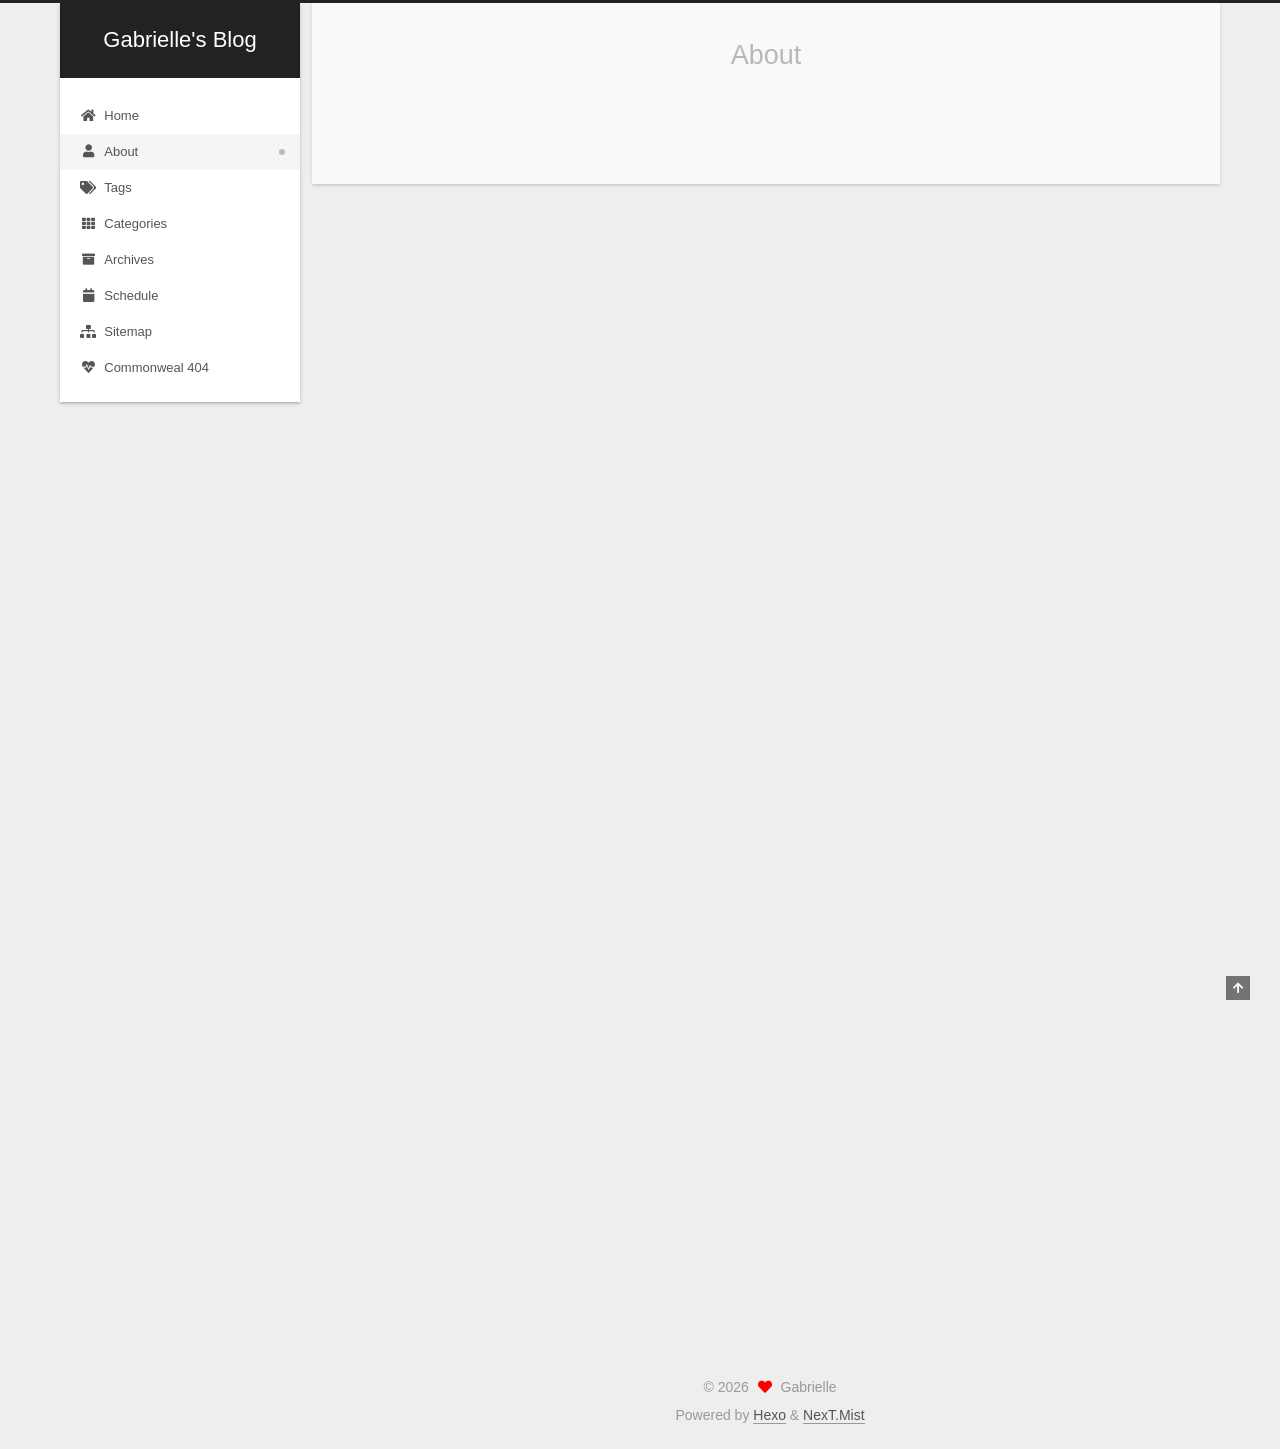
==== about/index.html @ 2631bd2b "Site updated: 2026-04-01 18:50:53" ====
<!DOCTYPE html>
<html lang="zh-Hans">
<head>
  <meta charset="UTF-8">
<meta name="viewport" content="width=device-width, initial-scale=1, maximum-scale=2">
<meta name="theme-color" content="#222">
<meta name="generator" content="Hexo 8.1.1">
  <link rel="apple-touch-icon" sizes="180x180" href="/images/apple-touch-icon-next.png">
  <link rel="icon" type="image/png" sizes="32x32" href="/images/favicon-32x32-next.png">
  <link rel="icon" type="image/png" sizes="16x16" href="/images/favicon-16x16-next.png">
  <link rel="mask-icon" href="/images/logo.svg" color="#222">

<link rel="stylesheet" href="/css/main.css">


<link rel="stylesheet" href="/lib/font-awesome/css/all.min.css">

<script id="hexo-configurations">
    var NexT = window.NexT || {};
    var CONFIG = {"hostname":"example.com","root":"/","scheme":"Mist","version":"7.8.0","exturl":false,"sidebar":{"position":"left","display":"post","padding":18,"offset":12,"onmobile":false},"copycode":{"enable":false,"show_result":false,"style":null},"back2top":{"enable":true,"sidebar":false,"scrollpercent":false},"bookmark":{"enable":false,"color":"#222","save":"auto"},"fancybox":false,"mediumzoom":false,"lazyload":false,"pangu":false,"comments":{"style":"tabs","active":null,"storage":true,"lazyload":false,"nav":null},"algolia":{"hits":{"per_page":10},"labels":{"input_placeholder":"Search for Posts","hits_empty":"We didn't find any results for the search: ${query}","hits_stats":"${hits} results found in ${time} ms"}},"localsearch":{"enable":false,"trigger":"auto","top_n_per_article":1,"unescape":false,"preload":false},"motion":{"enable":true,"async":false,"transition":{"post_block":"fadeIn","post_header":"slideDownIn","post_body":"slideDownIn","coll_header":"slideLeftIn","sidebar":"slideUpIn"}}};
  </script>

  <meta name="description" content="日月光华 旦复旦兮">
<meta property="og:type" content="website">
<meta property="og:title" content="About">
<meta property="og:url" content="http://example.com/about/index.html">
<meta property="og:site_name" content="Gabrielle&#39;s Blog">
<meta property="og:description" content="日月光华 旦复旦兮">
<meta property="og:locale">
<meta property="article:published_time" content="2024-04-10T15:41:56.000Z">
<meta property="article:modified_time" content="2026-03-31T15:37:38.818Z">
<meta property="article:author" content="Gabrielle">
<meta name="twitter:card" content="summary">

<link rel="canonical" href="http://example.com/about/">


<script id="page-configurations">
  // https://hexo.io/docs/variables.html
  CONFIG.page = {
    sidebar: "",
    isHome : false,
    isPost : false,
    lang   : 'zh-Hans'
  };
</script>

  <title>About | Gabrielle's Blog
</title>
  






  <noscript>
  <style>
  .use-motion .brand,
  .use-motion .menu-item,
  .sidebar-inner,
  .use-motion .post-block,
  .use-motion .pagination,
  .use-motion .comments,
  .use-motion .post-header,
  .use-motion .post-body,
  .use-motion .collection-header { opacity: initial; }

  .use-motion .site-title,
  .use-motion .site-subtitle {
    opacity: initial;
    top: initial;
  }

  .use-motion .logo-line-before i { left: initial; }
  .use-motion .logo-line-after i { right: initial; }
  </style>
</noscript>

</head>

<body itemscope itemtype="http://schema.org/WebPage">
  <div class="container use-motion">
    <div class="headband"></div>

    <header class="header" itemscope itemtype="http://schema.org/WPHeader">
      <div class="header-inner"><div class="site-brand-container">
  <div class="site-nav-toggle">
    <div class="toggle" aria-label="Toggle navigation bar">
      <span class="toggle-line toggle-line-first"></span>
      <span class="toggle-line toggle-line-middle"></span>
      <span class="toggle-line toggle-line-last"></span>
    </div>
  </div>

  <div class="site-meta">

    <a href="/" class="brand" rel="start">
      <span class="logo-line-before"><i></i></span>
      <h1 class="site-title">Gabrielle's Blog</h1>
      <span class="logo-line-after"><i></i></span>
    </a>
  </div>

  <div class="site-nav-right">
    <div class="toggle popup-trigger">
    </div>
  </div>
</div>




<nav class="site-nav">
  <ul id="menu" class="main-menu menu">
        <li class="menu-item menu-item-home">

    <a href="/" rel="section"><i class="fa fa-home fa-fw"></i>Home</a>

  </li>
        <li class="menu-item menu-item-about">

    <a href="/about/" rel="section"><i class="fa fa-user fa-fw"></i>About</a>

  </li>
        <li class="menu-item menu-item-tags">

    <a href="/tags/" rel="section"><i class="fa fa-tags fa-fw"></i>Tags</a>

  </li>
        <li class="menu-item menu-item-categories">

    <a href="/categories/" rel="section"><i class="fa fa-th fa-fw"></i>Categories</a>

  </li>
        <li class="menu-item menu-item-archives">

    <a href="/archives/" rel="section"><i class="fa fa-archive fa-fw"></i>Archives</a>

  </li>
        <li class="menu-item menu-item-schedule">

    <a href="/schedule/" rel="section"><i class="fa fa-calendar fa-fw"></i>Schedule</a>

  </li>
        <li class="menu-item menu-item-sitemap">

    <a href="/sitemap.xml" rel="section"><i class="fa fa-sitemap fa-fw"></i>Sitemap</a>

  </li>
        <li class="menu-item menu-item-commonweal">

    <a href="/404/" rel="section"><i class="fa fa-heartbeat fa-fw"></i>Commonweal 404</a>

  </li>
  </ul>
</nav>




</div>
    </header>

    
  <div class="back-to-top">
    <i class="fa fa-arrow-up"></i>
    <span>0%</span>
  </div>


    <main class="main">
      <div class="main-inner">
        <div class="content-wrap">
          
  
  

          <div class="content page posts-expand">
            

    
    
    
    <div class="post-block" lang="zh-Hans">
      <header class="post-header">

<h1 class="post-title" itemprop="name headline">About
</h1>

<div class="post-meta">
  

</div>

</header>

      
      
      
      <div class="post-body">
          
      </div>
      
      
      
    </div>
    

    
    
    


          </div>
          

<script>
  window.addEventListener('tabs:register', () => {
    let { activeClass } = CONFIG.comments;
    if (CONFIG.comments.storage) {
      activeClass = localStorage.getItem('comments_active') || activeClass;
    }
    if (activeClass) {
      let activeTab = document.querySelector(`a[href="#comment-${activeClass}"]`);
      if (activeTab) {
        activeTab.click();
      }
    }
  });
  if (CONFIG.comments.storage) {
    window.addEventListener('tabs:click', event => {
      if (!event.target.matches('.tabs-comment .tab-content .tab-pane')) return;
      let commentClass = event.target.classList[1];
      localStorage.setItem('comments_active', commentClass);
    });
  }
</script>

        </div>
          
  
  <div class="toggle sidebar-toggle">
    <span class="toggle-line toggle-line-first"></span>
    <span class="toggle-line toggle-line-middle"></span>
    <span class="toggle-line toggle-line-last"></span>
  </div>

  <aside class="sidebar">
    <div class="sidebar-inner">

      <ul class="sidebar-nav motion-element">
        <li class="sidebar-nav-toc">
          Table of Contents
        </li>
        <li class="sidebar-nav-overview">
          Overview
        </li>
      </ul>

      <!--noindex-->
      <div class="post-toc-wrap sidebar-panel">
      </div>
      <!--/noindex-->

      <div class="site-overview-wrap sidebar-panel">
        <div class="site-author motion-element" itemprop="author" itemscope itemtype="http://schema.org/Person">
  <p class="site-author-name" itemprop="name">Gabrielle</p>
  <div class="site-description" itemprop="description">日月光华 旦复旦兮</div>
</div>
<div class="site-state-wrap motion-element">
  <nav class="site-state">
      <div class="site-state-item site-state-posts">
          <a href="/archives/">
        
          <span class="site-state-item-count">1</span>
          <span class="site-state-item-name">posts</span>
        </a>
      </div>
  </nav>
</div>
  <div class="links-of-author motion-element">
      <span class="links-of-author-item">
        <a href="https://github.com/BaHoon" title="GitHub → https:&#x2F;&#x2F;github.com&#x2F;BaHoon" rel="noopener" target="_blank"><i class="fab fa-github fa-fw"></i>GitHub</a>
      </span>
      <span class="links-of-author-item">
        <a href="mailto:bahoon0616@gmail.com" title="E-Mail → mailto:bahoon0616@gmail.com" rel="noopener" target="_blank"><i class="fa fa-envelope fa-fw"></i>E-Mail</a>
      </span>
  </div>



      </div>

    </div>
  </aside>
  <div id="sidebar-dimmer"></div>


      </div>
    </main>

    <footer class="footer">
      <div class="footer-inner">
        

        

<div class="copyright">
  
  &copy; 
  <span itemprop="copyrightYear">2026</span>
  <span class="with-love">
    <i class="fa fa-heart"></i>
  </span>
  <span class="author" itemprop="copyrightHolder">Gabrielle</span>
</div>
  <div class="powered-by">Powered by <a href="https://hexo.io/" class="theme-link" rel="noopener" target="_blank">Hexo</a> & <a href="https://mist.theme-next.org/" class="theme-link" rel="noopener" target="_blank">NexT.Mist</a>
  </div>

        








      </div>
    </footer>
  </div>

  
  <script src="/lib/anime.min.js"></script>
  <script src="/lib/velocity/velocity.min.js"></script>
  <script src="/lib/velocity/velocity.ui.min.js"></script>

<script src="/js/utils.js"></script>

<script src="/js/motion.js"></script>


<script src="/js/schemes/muse.js"></script>


<script src="/js/next-boot.js"></script>




  















  

  

</body>
</html>
---- css/main.css ----
:root {
  --body-bg-color: #eee;
  --content-bg-color: #fff;
  --card-bg-color: #f5f5f5;
  --text-color: #555;
  --blockquote-color: #666;
  --link-color: #555;
  --link-hover-color: #222;
  --brand-color: #fff;
  --brand-hover-color: #fff;
  --table-row-odd-bg-color: #f9f9f9;
  --table-row-hover-bg-color: #f5f5f5;
  --menu-item-bg-color: #f5f5f5;
  --btn-default-bg: #fff;
  --btn-default-color: #555;
  --btn-default-border-color: #555;
  --btn-default-hover-bg: #222;
  --btn-default-hover-color: #fff;
  --btn-default-hover-border-color: #222;
}
html {
  line-height: 1.15; /* 1 */
  -webkit-text-size-adjust: 100%; /* 2 */
}
body {
  margin: 0;
}
main {
  display: block;
}
h1 {
  font-size: 2em;
  margin: 0.67em 0;
}
hr {
  box-sizing: content-box; /* 1 */
  height: 0; /* 1 */
  overflow: visible; /* 2 */
}
pre {
  font-family: monospace, monospace; /* 1 */
  font-size: 1em; /* 2 */
}
a {
  background: transparent;
}
abbr[title] {
  border-bottom: none; /* 1 */
  text-decoration: underline; /* 2 */
  text-decoration: underline dotted; /* 2 */
}
b,
strong {
  font-weight: bolder;
}
code,
kbd,
samp {
  font-family: monospace, monospace; /* 1 */
  font-size: 1em; /* 2 */
}
small {
  font-size: 80%;
}
sub,
sup {
  font-size: 75%;
  line-height: 0;
  position: relative;
  vertical-align: baseline;
}
sub {
  bottom: -0.25em;
}
sup {
  top: -0.5em;
}
img {
  border-style: none;
}
button,
input,
optgroup,
select,
textarea {
  font-family: inherit; /* 1 */
  font-size: 100%; /* 1 */
  line-height: 1.15; /* 1 */
  margin: 0; /* 2 */
}
button,
input {
/* 1 */
  overflow: visible;
}
button,
select {
/* 1 */
  text-transform: none;
}
button,
[type='button'],
[type='reset'],
[type='submit'] {
  -webkit-appearance: button;
}
button::-moz-focus-inner,
[type='button']::-moz-focus-inner,
[type='reset']::-moz-focus-inner,
[type='submit']::-moz-focus-inner {
  border-style: none;
  padding: 0;
}
button:-moz-focusring,
[type='button']:-moz-focusring,
[type='reset']:-moz-focusring,
[type='submit']:-moz-focusring {
  outline: 1px dotted ButtonText;
}
fieldset {
  padding: 0.35em 0.75em 0.625em;
}
legend {
  box-sizing: border-box; /* 1 */
  color: inherit; /* 2 */
  display: table; /* 1 */
  max-width: 100%; /* 1 */
  padding: 0; /* 3 */
  white-space: normal; /* 1 */
}
progress {
  vertical-align: baseline;
}
textarea {
  overflow: auto;
}
[type='checkbox'],
[type='radio'] {
  box-sizing: border-box; /* 1 */
  padding: 0; /* 2 */
}
[type='number']::-webkit-inner-spin-button,
[type='number']::-webkit-outer-spin-button {
  height: auto;
}
[type='search'] {
  outline-offset: -2px; /* 2 */
  -webkit-appearance: textfield; /* 1 */
}
[type='search']::-webkit-search-decoration {
  -webkit-appearance: none;
}
::-webkit-file-upload-button {
  font: inherit; /* 2 */
  -webkit-appearance: button; /* 1 */
}
details {
  display: block;
}
summary {
  display: list-item;
}
template {
  display: none;
}
[hidden] {
  display: none;
}
::selection {
  background: #262a30;
  color: #eee;
}
html,
body {
  height: 100%;
}
body {
  background: var(--body-bg-color);
  color: var(--text-color);
  font-family: 'Lato', "PingFang SC", "Microsoft YaHei", sans-serif;
  font-size: 1em;
  line-height: 2;
}
@media (max-width: 991px) {
  body {
    padding-left: 0 !important;
    padding-right: 0 !important;
  }
}
h1,
h2,
h3,
h4,
h5,
h6 {
  font-family: 'Lato', "PingFang SC", "Microsoft YaHei", sans-serif;
  font-weight: bold;
  line-height: 1.5;
  margin: 20px 0 15px;
}
h1 {
  font-size: 1.5em;
}
h2 {
  font-size: 1.375em;
}
h3 {
  font-size: 1.25em;
}
h4 {
  font-size: 1.125em;
}
h5 {
  font-size: 1em;
}
h6 {
  font-size: 0.875em;
}
p {
  margin: 0 0 20px 0;
}
a,
span.exturl {
  border-bottom: 1px solid #999;
  color: var(--link-color);
  outline: 0;
  text-decoration: none;
  overflow-wrap: break-word;
  word-wrap: break-word;
  cursor: pointer;
}
a:hover,
span.exturl:hover {
  border-bottom-color: var(--link-hover-color);
  color: var(--link-hover-color);
}
iframe,
img,
video {
  display: block;
  margin-left: auto;
  margin-right: auto;
  max-width: 100%;
}
hr {
  background-image: repeating-linear-gradient(-45deg, #ddd, #ddd 4px, transparent 4px, transparent 8px);
  border: 0;
  height: 3px;
  margin: 40px 0;
}
blockquote {
  border-left: 4px solid #ddd;
  color: var(--blockquote-color);
  margin: 0;
  padding: 0 15px;
}
blockquote cite::before {
  content: '-';
  padding: 0 5px;
}
dt {
  font-weight: bold;
}
dd {
  margin: 0;
  padding: 0;
}
kbd {
  background-color: #f5f5f5;
  background-image: linear-gradient(#eee, #fff, #eee);
  border: 1px solid #ccc;
  border-radius: 0.2em;
  box-shadow: 0.1em 0.1em 0.2em rgba(0,0,0,0.1);
  color: #555;
  font-family: inherit;
  padding: 0.1em 0.3em;
  white-space: nowrap;
}
.table-container {
  overflow: auto;
}
table {
  border-collapse: collapse;
  border-spacing: 0;
  font-size: 0.875em;
  margin: 0 0 20px 0;
  width: 100%;
}
tbody tr:nth-of-type(odd) {
  background: var(--table-row-odd-bg-color);
}
tbody tr:hover {
  background: var(--table-row-hover-bg-color);
}
caption,
th,
td {
  font-weight: normal;
  padding: 8px;
  vertical-align: middle;
}
th,
td {
  border: 1px solid #ddd;
  border-bottom: 3px solid #ddd;
}
th {
  font-weight: 700;
  padding-bottom: 10px;
}
td {
  border-bottom-width: 1px;
}
.btn {
  background: var(--btn-default-bg);
  border: 2px solid var(--btn-default-border-color);
  border-radius: 2px;
  color: var(--btn-default-color);
  display: inline-block;
  font-size: 0.875em;
  line-height: 2;
  padding: 0 20px;
  text-decoration: none;
  transition-property: background-color;
  transition-delay: 0s;
  transition-duration: 0.2s;
  transition-timing-function: ease-in-out;
}
.btn:hover {
  background: var(--btn-default-hover-bg);
  border-color: var(--btn-default-hover-border-color);
  color: var(--btn-default-hover-color);
}
.btn + .btn {
  margin: 0 0 8px 8px;
}
.btn .fa-fw {
  text-align: left;
  width: 1.285714285714286em;
}
.toggle {
  line-height: 0;
}
.toggle .toggle-line {
  background: #fff;
  display: inline-block;
  height: 2px;
  left: 0;
  position: relative;
  top: 0;
  transition: all 0.4s;
  vertical-align: top;
  width: 100%;
}
.toggle .toggle-line:not(:first-child) {
  margin-top: 3px;
}
.toggle.toggle-arrow .toggle-line-first {
  left: 50%;
  top: 2px;
  transform: rotate(45deg);
  width: 50%;
}
.toggle.toggle-arrow .toggle-line-middle {
  left: 2px;
  width: 90%;
}
.toggle.toggle-arrow .toggle-line-last {
  left: 50%;
  top: -2px;
  transform: rotate(-45deg);
  width: 50%;
}
.toggle.toggle-close .toggle-line-first {
  transform: rotate(-45deg);
  top: 5px;
}
.toggle.toggle-close .toggle-line-middle {
  opacity: 0;
}
.toggle.toggle-close .toggle-line-last {
  transform: rotate(45deg);
  top: -5px;
}
.highlight,
pre {
  background: #f7f7f7;
  color: #4d4d4c;
  line-height: 1.6;
  margin: 0 auto 20px;
}
pre,
code {
  font-family: consolas, Menlo, monospace, "PingFang SC", "Microsoft YaHei";
}
code {
  background: #eee;
  border-radius: 3px;
  color: #555;
  padding: 2px 4px;
  overflow-wrap: break-word;
  word-wrap: break-word;
}
.highlight *::selection {
  background: #d6d6d6;
}
.highlight pre {
  border: 0;
  margin: 0;
  padding: 10px 0;
}
.highlight table {
  border: 0;
  margin: 0;
  width: auto;
}
.highlight td {
  border: 0;
  padding: 0;
}
.highlight figcaption {
  background: #eff2f3;
  color: #4d4d4c;
  display: flex;
  font-size: 0.875em;
  justify-content: space-between;
  line-height: 1.2;
  padding: 0.5em;
}
.highlight figcaption a {
  color: #4d4d4c;
}
.highlight figcaption a:hover {
  border-bottom-color: #4d4d4c;
}
.highlight .gutter {
  -moz-user-select: none;
  -ms-user-select: none;
  -webkit-user-select: none;
  user-select: none;
}
.highlight .gutter pre {
  background: #eff2f3;
  color: #869194;
  padding-left: 10px;
  padding-right: 10px;
  text-align: right;
}
.highlight .code pre {
  background: #f7f7f7;
  padding-left: 10px;
  width: 100%;
}
.gist table {
  width: auto;
}
.gist table td {
  border: 0;
}
pre {
  overflow: auto;
  padding: 10px;
}
pre code {
  background: none;
  color: #4d4d4c;
  font-size: 0.875em;
  padding: 0;
  text-shadow: none;
}
pre .deletion {
  background: #fdd;
}
pre .addition {
  background: #dfd;
}
pre .meta {
  color: #eab700;
  -moz-user-select: none;
  -ms-user-select: none;
  -webkit-user-select: none;
  user-select: none;
}
pre .comment {
  color: #8e908c;
}
pre .variable,
pre .attribute,
pre .tag,
pre .name,
pre .regexp,
pre .ruby .constant,
pre .xml .tag .title,
pre .xml .pi,
pre .xml .doctype,
pre .html .doctype,
pre .css .id,
pre .css .class,
pre .css .pseudo {
  color: #c82829;
}
pre .number,
pre .preprocessor,
pre .built_in,
pre .builtin-name,
pre .literal,
pre .params,
pre .constant,
pre .command {
  color: #f5871f;
}
pre .ruby .class .title,
pre .css .rules .attribute,
pre .string,
pre .symbol,
pre .value,
pre .inheritance,
pre .header,
pre .ruby .symbol,
pre .xml .cdata,
pre .special,
pre .formula {
  color: #718c00;
}
pre .title,
pre .css .hexcolor {
  color: #3e999f;
}
pre .function,
pre .python .decorator,
pre .python .title,
pre .ruby .function .title,
pre .ruby .title .keyword,
pre .perl .sub,
pre .javascript .title,
pre .coffeescript .title {
  color: #4271ae;
}
pre .keyword,
pre .javascript .function {
  color: #8959a8;
}
.blockquote-center {
  border-left: none;
  margin: 40px 0;
  padding: 0;
  position: relative;
  text-align: center;
}
.blockquote-center .fa {
  display: block;
  opacity: 0.6;
  position: absolute;
  width: 100%;
}
.blockquote-center .fa-quote-left {
  border-top: 1px solid #ccc;
  text-align: left;
  top: -20px;
}
.blockquote-center .fa-quote-right {
  border-bottom: 1px solid #ccc;
  text-align: right;
  bottom: -20px;
}
.blockquote-center p,
.blockquote-center div {
  text-align: center;
}
.post-body .group-picture img {
  margin: 0 auto;
  padding: 0 3px;
}
.group-picture-row {
  margin-bottom: 6px;
  overflow: hidden;
}
.group-picture-column {
  float: left;
  margin-bottom: 10px;
}
.post-body .label {
  color: #555;
  display: inline;
  padding: 0 2px;
}
.post-body .label.default {
  background: #f0f0f0;
}
.post-body .label.primary {
  background: #efe6f7;
}
.post-body .label.info {
  background: #e5f2f8;
}
.post-body .label.success {
  background: #e7f4e9;
}
.post-body .label.warning {
  background: #fcf6e1;
}
.post-body .label.danger {
  background: #fae8eb;
}
.post-body .tabs {
  margin-bottom: 20px;
}
.post-body .tabs,
.tabs-comment {
  display: block;
  padding-top: 10px;
  position: relative;
}
.post-body .tabs ul.nav-tabs,
.tabs-comment ul.nav-tabs {
  display: flex;
  flex-wrap: wrap;
  margin: 0;
  margin-bottom: -1px;
  padding: 0;
}
@media (max-width: 413px) {
  .post-body .tabs ul.nav-tabs,
  .tabs-comment ul.nav-tabs {
    display: block;
    margin-bottom: 5px;
  }
}
.post-body .tabs ul.nav-tabs li.tab,
.tabs-comment ul.nav-tabs li.tab {
  border-bottom: 1px solid #ddd;
  border-left: 1px solid transparent;
  border-right: 1px solid transparent;
  border-top: 3px solid transparent;
  flex-grow: 1;
  list-style-type: none;
  border-radius: 0 0 0 0;
}
@media (max-width: 413px) {
  .post-body .tabs ul.nav-tabs li.tab,
  .tabs-comment ul.nav-tabs li.tab {
    border-bottom: 1px solid transparent;
    border-left: 3px solid transparent;
    border-right: 1px solid transparent;
    border-top: 1px solid transparent;
  }
}
@media (max-width: 413px) {
  .post-body .tabs ul.nav-tabs li.tab,
  .tabs-comment ul.nav-tabs li.tab {
    border-radius: 0;
  }
}
.post-body .tabs ul.nav-tabs li.tab a,
.tabs-comment ul.nav-tabs li.tab a {
  border-bottom: initial;
  display: block;
  line-height: 1.8;
  outline: 0;
  padding: 0.25em 0.75em;
  text-align: center;
  transition-delay: 0s;
  transition-duration: 0.2s;
  transition-timing-function: ease-out;
}
.post-body .tabs ul.nav-tabs li.tab a i,
.tabs-comment ul.nav-tabs li.tab a i {
  width: 1.285714285714286em;
}
.post-body .tabs ul.nav-tabs li.tab.active,
.tabs-comment ul.nav-tabs li.tab.active {
  border-bottom: 1px solid transparent;
  border-left: 1px solid #ddd;
  border-right: 1px solid #ddd;
  border-top: 3px solid #fc6423;
}
@media (max-width: 413px) {
  .post-body .tabs ul.nav-tabs li.tab.active,
  .tabs-comment ul.nav-tabs li.tab.active {
    border-bottom: 1px solid #ddd;
    border-left: 3px solid #fc6423;
    border-right: 1px solid #ddd;
    border-top: 1px solid #ddd;
  }
}
.post-body .tabs ul.nav-tabs li.tab.active a,
.tabs-comment ul.nav-tabs li.tab.active a {
  color: var(--link-color);
  cursor: default;
}
.post-body .tabs .tab-content .tab-pane,
.tabs-comment .tab-content .tab-pane {
  border: 1px solid #ddd;
  border-top: 0;
  padding: 20px 20px 0 20px;
  border-radius: 0;
}
.post-body .tabs .tab-content .tab-pane:not(.active),
.tabs-comment .tab-content .tab-pane:not(.active) {
  display: none;
}
.post-body .tabs .tab-content .tab-pane.active,
.tabs-comment .tab-content .tab-pane.active {
  display: block;
}
.post-body .tabs .tab-content .tab-pane.active:nth-of-type(1),
.tabs-comment .tab-content .tab-pane.active:nth-of-type(1) {
  border-radius: 0 0 0 0;
}
@media (max-width: 413px) {
  .post-body .tabs .tab-content .tab-pane.active:nth-of-type(1),
  .tabs-comment .tab-content .tab-pane.active:nth-of-type(1) {
    border-radius: 0;
  }
}
.post-body .note {
  border-radius: 3px;
  margin-bottom: 20px;
  padding: 1em;
  position: relative;
  border: 1px solid #eee;
  border-left-width: 5px;
}
.post-body .note h2,
.post-body .note h3,
.post-body .note h4,
.post-body .note h5,
.post-body .note h6 {
  margin-top: 0;
  border-bottom: initial;
  margin-bottom: 0;
  padding-top: 0;
}
.post-body .note p:first-child,
.post-body .note ul:first-child,
.post-body .note ol:first-child,
.post-body .note table:first-child,
.post-body .note pre:first-child,
.post-body .note blockquote:first-child,
.post-body .note img:first-child {
  margin-top: 0;
}
.post-body .note p:last-child,
.post-body .note ul:last-child,
.post-body .note ol:last-child,
.post-body .note table:last-child,
.post-body .note pre:last-child,
.post-body .note blockquote:last-child,
.post-body .note img:last-child {
  margin-bottom: 0;
}
.post-body .note.default {
  border-left-color: #777;
}
.post-body .note.default h2,
.post-body .note.default h3,
.post-body .note.default h4,
.post-body .note.default h5,
.post-body .note.default h6 {
  color: #777;
}
.post-body .note.primary {
  border-left-color: #6f42c1;
}
.post-body .note.primary h2,
.post-body .note.primary h3,
.post-body .note.primary h4,
.post-body .note.primary h5,
.post-body .note.primary h6 {
  color: #6f42c1;
}
.post-body .note.info {
  border-left-color: #428bca;
}
.post-body .note.info h2,
.post-body .note.info h3,
.post-body .note.info h4,
.post-body .note.info h5,
.post-body .note.info h6 {
  color: #428bca;
}
.post-body .note.success {
  border-left-color: #5cb85c;
}
.post-body .note.success h2,
.post-body .note.success h3,
.post-body .note.success h4,
.post-body .note.success h5,
.post-body .note.success h6 {
  color: #5cb85c;
}
.post-body .note.warning {
  border-left-color: #f0ad4e;
}
.post-body .note.warning h2,
.post-body .note.warning h3,
.post-body .note.warning h4,
.post-body .note.warning h5,
.post-body .note.warning h6 {
  color: #f0ad4e;
}
.post-body .note.danger {
  border-left-color: #d9534f;
}
.post-body .note.danger h2,
.post-body .note.danger h3,
.post-body .note.danger h4,
.post-body .note.danger h5,
.post-body .note.danger h6 {
  color: #d9534f;
}
.pagination .prev,
.pagination .next,
.pagination .page-number,
.pagination .space {
  display: inline-block;
  margin: 0 10px;
  padding: 0 11px;
  position: relative;
  top: -1px;
}
@media (max-width: 767px) {
  .pagination .prev,
  .pagination .next,
  .pagination .page-number,
  .pagination .space {
    margin: 0 5px;
  }
}
.pagination {
  border-top: 1px solid #eee;
  margin: 120px 0 0;
  text-align: center;
}
.pagination .prev,
.pagination .next,
.pagination .page-number {
  border-bottom: 0;
  border-top: 1px solid #eee;
  transition-property: border-color;
  transition-delay: 0s;
  transition-duration: 0.2s;
  transition-timing-function: ease-in-out;
}
.pagination .prev:hover,
.pagination .next:hover,
.pagination .page-number:hover {
  border-top-color: #222;
}
.pagination .space {
  margin: 0;
  padding: 0;
}
.pagination .prev {
  margin-left: 0;
}
.pagination .next {
  margin-right: 0;
}
.pagination .page-number.current {
  background: #ccc;
  border-top-color: #ccc;
  color: #fff;
}
@media (max-width: 767px) {
  .pagination {
    border-top: none;
  }
  .pagination .prev,
  .pagination .next,
  .pagination .page-number {
    border-bottom: 1px solid #eee;
    border-top: 0;
    margin-bottom: 10px;
    padding: 0 10px;
  }
  .pagination .prev:hover,
  .pagination .next:hover,
  .pagination .page-number:hover {
    border-bottom-color: #222;
  }
}
.comments {
  margin-top: 60px;
  overflow: hidden;
}
.comment-button-group {
  display: flex;
  flex-wrap: wrap-reverse;
  justify-content: center;
  margin: 1em 0;
}
.comment-button-group .comment-button {
  margin: 0.1em 0.2em;
}
.comment-button-group .comment-button.active {
  background: var(--btn-default-hover-bg);
  border-color: var(--btn-default-hover-border-color);
  color: var(--btn-default-hover-color);
}
.comment-position {
  display: none;
}
.comment-position.active {
  display: block;
}
.tabs-comment {
  background: var(--content-bg-color);
  margin-top: 4em;
  padding-top: 0;
}
.tabs-comment .comments {
  border: 0;
  box-shadow: none;
  margin-top: 0;
  padding-top: 0;
}
.container {
  min-height: 100%;
  position: relative;
}
.main-inner {
  margin: 0 auto;
  width: calc(100% - 20px);
}
@media (min-width: 1200px) {
  .main-inner {
    width: 1160px;
  }
}
@media (min-width: 1600px) {
  .main-inner {
    width: 73%;
  }
}
@media (max-width: 767px) {
  .content-wrap {
    padding: 0 20px;
  }
}
.header {
  background: transparent;
}
.header-inner {
  margin: 0 auto;
  width: calc(100% - 20px);
}
@media (min-width: 1200px) {
  .header-inner {
    width: 1160px;
  }
}
@media (min-width: 1600px) {
  .header-inner {
    width: 73%;
  }
}
.site-brand-container {
  display: flex;
  flex-shrink: 0;
  padding: 0 10px;
}
.headband {
  background: #222;
  height: 3px;
}
.site-meta {
  flex-grow: 1;
  text-align: center;
}
@media (max-width: 767px) {
  .site-meta {
    text-align: center;
  }
}
.brand {
  border-bottom: none;
  color: var(--brand-color);
  display: inline-block;
  line-height: 1.375em;
  padding: 0 40px;
  position: relative;
}
.brand:hover {
  color: var(--brand-hover-color);
}
.site-title {
  font-family: 'Lato', "PingFang SC", "Microsoft YaHei", sans-serif;
  font-size: 1.375em;
  font-weight: normal;
  margin: 0;
}
.site-subtitle {
  color: #ddd;
  font-size: 0.8125em;
  margin: 10px 0;
}
.use-motion .brand {
  opacity: 0;
}
.use-motion .site-title,
.use-motion .site-subtitle,
.use-motion .custom-logo-image {
  opacity: 0;
  position: relative;
  top: -10px;
}
.site-nav-toggle,
.site-nav-right {
  display: none;
}
@media (max-width: 767px) {
  .site-nav-toggle,
  .site-nav-right {
    display: flex;
    flex-direction: column;
    justify-content: center;
  }
}
.site-nav-toggle .toggle,
.site-nav-right .toggle {
  color: var(--text-color);
  padding: 10px;
  width: 22px;
}
.site-nav-toggle .toggle .toggle-line,
.site-nav-right .toggle .toggle-line {
  background: var(--text-color);
  border-radius: 1px;
}
.site-nav {
  display: block;
}
@media (max-width: 767px) {
  .site-nav {
    clear: both;
    display: none;
  }
}
.site-nav.site-nav-on {
  display: block;
}
.menu {
  margin-top: 20px;
  padding-left: 0;
  text-align: center;
}
.menu-item {
  display: inline-block;
  list-style: none;
  margin: 0 10px;
}
@media (max-width: 767px) {
  .menu-item {
    display: block;
    margin-top: 10px;
  }
  .menu-item.menu-item-search {
    display: none;
  }
}
.menu-item a,
.menu-item span.exturl {
  border-bottom: 0;
  display: block;
  font-size: 0.8125em;
  transition-property: border-color;
  transition-delay: 0s;
  transition-duration: 0.2s;
  transition-timing-function: ease-in-out;
}
@media (hover: none) {
  .menu-item a:hover,
  .menu-item span.exturl:hover {
    border-bottom-color: transparent !important;
  }
}
.menu-item .fa,
.menu-item .fab,
.menu-item .far,
.menu-item .fas {
  margin-right: 8px;
}
.menu-item .badge {
  display: inline-block;
  font-weight: bold;
  line-height: 1;
  margin-left: 0.35em;
  margin-top: 0.35em;
  text-align: center;
  white-space: nowrap;
}
@media (max-width: 767px) {
  .menu-item .badge {
    float: right;
    margin-left: 0;
  }
}
.menu-item-active a,
.menu .menu-item a:hover,
.menu .menu-item span.exturl:hover {
  background: var(--menu-item-bg-color);
}
.use-motion .menu-item {
  opacity: 0;
}
.sidebar {
  background: #222;
  bottom: 0;
  box-shadow: inset 0 2px 6px #000;
  position: fixed;
  top: 0;
}
@media (max-width: 991px) {
  .sidebar {
    display: none;
  }
}
.sidebar-inner {
  color: #999;
  padding: 18px 10px;
  text-align: center;
}
.cc-license {
  margin-top: 10px;
  text-align: center;
}
.cc-license .cc-opacity {
  border-bottom: none;
  opacity: 0.7;
}
.cc-license .cc-opacity:hover {
  opacity: 0.9;
}
.cc-license img {
  display: inline-block;
}
.site-author-image {
  border: 1px solid #eee;
  display: block;
  margin: 0 auto;
  max-width: 120px;
  padding: 2px;
}
.site-author-name {
  color: var(--text-color);
  font-weight: 600;
  margin: 0;
  text-align: center;
}
.site-description {
  color: #999;
  font-size: 0.8125em;
  margin-top: 0;
  text-align: center;
}
.links-of-author {
  margin-top: 15px;
}
.links-of-author a,
.links-of-author span.exturl {
  border-bottom-color: #555;
  display: inline-block;
  font-size: 0.8125em;
  margin-bottom: 10px;
  margin-right: 10px;
  vertical-align: middle;
}
.links-of-author a::before,
.links-of-author span.exturl::before {
  background: #6c98e0;
  border-radius: 50%;
  content: ' ';
  display: inline-block;
  height: 4px;
  margin-right: 3px;
  vertical-align: middle;
  width: 4px;
}
.sidebar-button {
  margin-top: 15px;
}
.sidebar-button a {
  border: 1px solid #fc6423;
  border-radius: 4px;
  color: #fc6423;
  display: inline-block;
  padding: 0 15px;
}
.sidebar-button a .fa,
.sidebar-button a .fab,
.sidebar-button a .far,
.sidebar-button a .fas {
  margin-right: 5px;
}
.sidebar-button a:hover {
  background: #fc6423;
  border: 1px solid #fc6423;
  color: #fff;
}
.sidebar-button a:hover .fa,
.sidebar-button a:hover .fab,
.sidebar-button a:hover .far,
.sidebar-button a:hover .fas {
  color: #fff;
}
.links-of-blogroll {
  font-size: 0.8125em;
  margin-top: 10px;
}
.links-of-blogroll-title {
  font-size: 0.875em;
  font-weight: 600;
  margin-top: 0;
}
.links-of-blogroll-list {
  list-style: none;
  margin: 0;
  padding: 0;
}
#sidebar-dimmer {
  display: none;
}
@media (max-width: 767px) {
  #sidebar-dimmer {
    background: #000;
    display: block;
    height: 100%;
    left: 100%;
    opacity: 0;
    position: fixed;
    top: 0;
    width: 100%;
    z-index: 1100;
  }
  .sidebar-active + #sidebar-dimmer {
    opacity: 0.7;
    transform: translateX(-100%);
    transition: opacity 0.5s;
  }
}
.sidebar-nav {
  margin: 0;
  padding-bottom: 20px;
  padding-left: 0;
}
.sidebar-nav li {
  border-bottom: 1px solid transparent;
  color: var(--text-color);
  cursor: pointer;
  display: inline-block;
  font-size: 0.875em;
}
.sidebar-nav li.sidebar-nav-overview {
  margin-left: 10px;
}
.sidebar-nav li:hover {
  color: #fc6423;
}
.sidebar-nav .sidebar-nav-active {
  border-bottom-color: #fc6423;
  color: #fc6423;
}
.sidebar-nav .sidebar-nav-active:hover {
  color: #fc6423;
}
.sidebar-panel {
  display: none;
  overflow-x: hidden;
  overflow-y: auto;
}
.sidebar-panel-active {
  display: block;
}
.sidebar-toggle {
  background: #222;
  bottom: 45px;
  cursor: pointer;
  height: 14px;
  left: 30px;
  padding: 5px;
  position: fixed;
  width: 14px;
  z-index: 1300;
}
@media (max-width: 991px) {
  .sidebar-toggle {
    left: 20px;
    opacity: 0.8;
    display: none;
  }
}
.sidebar-toggle:hover .toggle-line {
  background: #fc6423;
}
.post-toc {
  font-size: 0.875em;
}
.post-toc ol {
  list-style: none;
  margin: 0;
  padding: 0 2px 5px 10px;
  text-align: left;
}
.post-toc ol > ol {
  padding-left: 0;
}
.post-toc ol a {
  transition-property: all;
  transition-delay: 0s;
  transition-duration: 0.2s;
  transition-timing-function: ease-in-out;
}
.post-toc .nav-item {
  line-height: 1.8;
  overflow: hidden;
  text-overflow: ellipsis;
  white-space: nowrap;
}
.post-toc .nav .nav-child {
  display: none;
}
.post-toc .nav .active > .nav-child {
  display: block;
}
.post-toc .nav .active-current > .nav-child {
  display: block;
}
.post-toc .nav .active-current > .nav-child > .nav-item {
  display: block;
}
.post-toc .nav .active > a {
  border-bottom-color: #fc6423;
  color: #fc6423;
}
.post-toc .nav .active-current > a {
  color: #fc6423;
}
.post-toc .nav .active-current > a:hover {
  color: #fc6423;
}
.site-state {
  display: flex;
  justify-content: center;
  line-height: 1.4;
  margin-top: 10px;
  overflow: hidden;
  text-align: center;
  white-space: nowrap;
}
.site-state-item {
  padding: 0 15px;
}
.site-state-item:not(:first-child) {
  border-left: 1px solid #eee;
}
.site-state-item a {
  border-bottom: none;
}
.site-state-item-count {
  display: block;
  font-size: 1em;
  font-weight: 600;
  text-align: center;
}
.site-state-item-name {
  color: #999;
  font-size: 0.8125em;
}
.footer {
  color: #999;
  font-size: 0.875em;
  padding: 20px 0;
}
.footer.footer-fixed {
  bottom: 0;
  left: 0;
  position: absolute;
  right: 0;
}
.footer-inner {
  box-sizing: border-box;
  margin: 0 auto;
  text-align: center;
  width: calc(100% - 20px);
}
@media (min-width: 1200px) {
  .footer-inner {
    width: 1160px;
  }
}
@media (min-width: 1600px) {
  .footer-inner {
    width: 73%;
  }
}
.languages {
  display: inline-block;
  font-size: 1.125em;
  position: relative;
}
.languages .lang-select-label span {
  margin: 0 0.5em;
}
.languages .lang-select {
  height: 100%;
  left: 0;
  opacity: 0;
  position: absolute;
  top: 0;
  width: 100%;
}
.with-love {
  color: #ff0000;
  display: inline-block;
  margin: 0 5px;
}
.powered-by,
.theme-info {
  display: inline-block;
}
@-moz-keyframes iconAnimate {
  0%, 100% {
    transform: scale(1);
  }
  10%, 30% {
    transform: scale(0.9);
  }
  20%, 40%, 60%, 80% {
    transform: scale(1.1);
  }
  50%, 70% {
    transform: scale(1.1);
  }
}
@-webkit-keyframes iconAnimate {
  0%, 100% {
    transform: scale(1);
  }
  10%, 30% {
    transform: scale(0.9);
  }
  20%, 40%, 60%, 80% {
    transform: scale(1.1);
  }
  50%, 70% {
    transform: scale(1.1);
  }
}
@-o-keyframes iconAnimate {
  0%, 100% {
    transform: scale(1);
  }
  10%, 30% {
    transform: scale(0.9);
  }
  20%, 40%, 60%, 80% {
    transform: scale(1.1);
  }
  50%, 70% {
    transform: scale(1.1);
  }
}
@keyframes iconAnimate {
  0%, 100% {
    transform: scale(1);
  }
  10%, 30% {
    transform: scale(0.9);
  }
  20%, 40%, 60%, 80% {
    transform: scale(1.1);
  }
  50%, 70% {
    transform: scale(1.1);
  }
}
.back-to-top {
  font-size: 12px;
  text-align: center;
  transition-delay: 0s;
  transition-duration: 0.2s;
  transition-timing-function: ease-in-out;
}
.back-to-top {
  background: #222;
  bottom: -100px;
  box-sizing: border-box;
  color: #fff;
  cursor: pointer;
  left: 30px;
  opacity: 0.6;
  padding: 0 6px;
  position: fixed;
  transition-property: bottom;
  z-index: 1300;
  width: 24px;
}
.back-to-top span {
  display: none;
}
.back-to-top:hover {
  color: #fc6423;
}
.back-to-top.back-to-top-on {
  bottom: 30px;
}
@media (max-width: 991px) {
  .back-to-top {
    left: 20px;
    opacity: 0.8;
  }
}
.post-body {
  font-family: 'Lato', "PingFang SC", "Microsoft YaHei", sans-serif;
  overflow-wrap: break-word;
  word-wrap: break-word;
}
@media (min-width: 1200px) {
  .post-body {
    font-size: 1.125em;
  }
}
.post-body .exturl .fa {
  font-size: 0.875em;
  margin-left: 4px;
}
.post-body .image-caption,
.post-body .figure .caption {
  color: #999;
  font-size: 0.875em;
  font-weight: bold;
  line-height: 1;
  margin: -20px auto 15px;
  text-align: center;
}
.post-sticky-flag {
  display: inline-block;
  transform: rotate(30deg);
}
.post-button {
  margin-top: 40px;
  text-align: center;
}
.use-motion .post-block,
.use-motion .pagination,
.use-motion .comments {
  opacity: 0;
}
.use-motion .post-header {
  opacity: 0;
}
.use-motion .post-body {
  opacity: 0;
}
.use-motion .collection-header {
  opacity: 0;
}
.posts-collapse {
  margin-left: 35px;
  position: relative;
}
@media (max-width: 767px) {
  .posts-collapse {
    margin-left: 0px;
    margin-right: 0px;
  }
}
.posts-collapse .collection-title {
  font-size: 1.125em;
  position: relative;
}
.posts-collapse .collection-title::before {
  background: #999;
  border: 1px solid #fff;
  border-radius: 50%;
  content: ' ';
  height: 10px;
  left: 0;
  margin-left: -6px;
  margin-top: -4px;
  position: absolute;
  top: 50%;
  width: 10px;
}
.posts-collapse .collection-year {
  font-size: 1.5em;
  font-weight: bold;
  margin: 60px 0;
  position: relative;
}
.posts-collapse .collection-year::before {
  background: #bbb;
  border-radius: 50%;
  content: ' ';
  height: 8px;
  left: 0;
  margin-left: -4px;
  margin-top: -4px;
  position: absolute;
  top: 50%;
  width: 8px;
}
.posts-collapse .collection-header {
  display: block;
  margin: 0 0 0 20px;
}
.posts-collapse .collection-header small {
  color: #bbb;
  margin-left: 5px;
}
.posts-collapse .post-header {
  border-bottom: 1px dashed #ccc;
  margin: 30px 0;
  padding-left: 15px;
  position: relative;
  transition-property: border;
  transition-delay: 0s;
  transition-duration: 0.2s;
  transition-timing-function: ease-in-out;
}
.posts-collapse .post-header::before {
  background: #bbb;
  border: 1px solid #fff;
  border-radius: 50%;
  content: ' ';
  height: 6px;
  left: 0;
  margin-left: -4px;
  position: absolute;
  top: 0.75em;
  transition-property: background;
  width: 6px;
  transition-delay: 0s;
  transition-duration: 0.2s;
  transition-timing-function: ease-in-out;
}
.posts-collapse .post-header:hover {
  border-bottom-color: #666;
}
.posts-collapse .post-header:hover::before {
  background: #222;
}
.posts-collapse .post-meta {
  display: inline;
  font-size: 0.75em;
  margin-right: 10px;
}
.posts-collapse .post-title {
  display: inline;
}
.posts-collapse .post-title a,
.posts-collapse .post-title span.exturl {
  border-bottom: none;
  color: var(--link-color);
}
.posts-collapse .post-title .fa-external-link-alt {
  font-size: 0.875em;
  margin-left: 5px;
}
.posts-collapse::before {
  background: #f5f5f5;
  content: ' ';
  height: 100%;
  left: 0;
  margin-left: -2px;
  position: absolute;
  top: 1.25em;
  width: 4px;
}
.post-eof {
  background: #ccc;
  height: 1px;
  margin: 80px auto 60px;
  text-align: center;
  width: 8%;
}
.post-block:last-of-type .post-eof {
  display: none;
}
.content {
  padding-top: 40px;
}
@media (min-width: 992px) {
  .post-body {
    text-align: justify;
  }
}
@media (max-width: 991px) {
  .post-body {
    text-align: justify;
  }
}
.post-body h1,
.post-body h2,
.post-body h3,
.post-body h4,
.post-body h5,
.post-body h6 {
  padding-top: 10px;
}
.post-body h1 .header-anchor,
.post-body h2 .header-anchor,
.post-body h3 .header-anchor,
.post-body h4 .header-anchor,
.post-body h5 .header-anchor,
.post-body h6 .header-anchor {
  border-bottom-style: none;
  color: #ccc;
  float: right;
  margin-left: 10px;
  visibility: hidden;
}
.post-body h1 .header-anchor:hover,
.post-body h2 .header-anchor:hover,
.post-body h3 .header-anchor:hover,
.post-body h4 .header-anchor:hover,
.post-body h5 .header-anchor:hover,
.post-body h6 .header-anchor:hover {
  color: inherit;
}
.post-body h1:hover .header-anchor,
.post-body h2:hover .header-anchor,
.post-body h3:hover .header-anchor,
.post-body h4:hover .header-anchor,
.post-body h5:hover .header-anchor,
.post-body h6:hover .header-anchor {
  visibility: visible;
}
.post-body iframe,
.post-body img,
.post-body video {
  margin-bottom: 20px;
}
.post-body .video-container {
  height: 0;
  margin-bottom: 20px;
  overflow: hidden;
  padding-top: 75%;
  position: relative;
  width: 100%;
}
.post-body .video-container iframe,
.post-body .video-container object,
.post-body .video-container embed {
  height: 100%;
  left: 0;
  margin: 0;
  position: absolute;
  top: 0;
  width: 100%;
}
.post-gallery {
  align-items: center;
  display: grid;
  grid-gap: 10px;
  grid-template-columns: 1fr 1fr 1fr;
  margin-bottom: 20px;
}
@media (max-width: 767px) {
  .post-gallery {
    grid-template-columns: 1fr 1fr;
  }
}
.post-gallery a {
  border: 0;
}
.post-gallery img {
  margin: 0;
}
.posts-expand .post-header {
  font-size: 1.125em;
}
.posts-expand .post-title {
  font-size: 1.5em;
  font-weight: normal;
  margin: initial;
  text-align: center;
  overflow-wrap: break-word;
  word-wrap: break-word;
}
.posts-expand .post-title-link {
  border-bottom: none;
  color: var(--link-color);
  display: inline-block;
  position: relative;
  vertical-align: top;
}
.posts-expand .post-title-link::before {
  background: var(--link-color);
  bottom: 0;
  content: '';
  height: 2px;
  left: 0;
  position: absolute;
  transform: scaleX(0);
  visibility: hidden;
  width: 100%;
  transition-delay: 0s;
  transition-duration: 0.2s;
  transition-timing-function: ease-in-out;
}
.posts-expand .post-title-link:hover::before {
  transform: scaleX(1);
  visibility: visible;
}
.posts-expand .post-title-link .fa-external-link-alt {
  font-size: 0.875em;
  margin-left: 5px;
}
.posts-expand .post-meta {
  color: #999;
  font-family: 'Lato', "PingFang SC", "Microsoft YaHei", sans-serif;
  font-size: 0.75em;
  margin: 3px 0 60px 0;
  text-align: center;
}
.posts-expand .post-meta .post-description {
  font-size: 0.875em;
  margin-top: 2px;
}
.posts-expand .post-meta time {
  border-bottom: 1px dashed #999;
  cursor: pointer;
}
.post-meta .post-meta-item + .post-meta-item::before {
  content: '|';
  margin: 0 0.5em;
}
.post-meta-divider {
  margin: 0 0.5em;
}
.post-meta-item-icon {
  margin-right: 3px;
}
@media (max-width: 991px) {
  .post-meta-item-icon {
    display: inline-block;
  }
}
@media (max-width: 991px) {
  .post-meta-item-text {
    display: none;
  }
}
.post-nav {
  border-top: 1px solid #eee;
  display: flex;
  justify-content: space-between;
  margin-top: 15px;
  padding: 10px 5px 0;
}
.post-nav-item {
  flex: 1;
}
.post-nav-item a {
  border-bottom: none;
  display: block;
  font-size: 0.875em;
  line-height: 1.6;
  position: relative;
}
.post-nav-item a:active {
  top: 2px;
}
.post-nav-item .fa {
  font-size: 0.75em;
}
.post-nav-item:first-child {
  margin-right: 15px;
}
.post-nav-item:first-child .fa {
  margin-right: 5px;
}
.post-nav-item:last-child {
  margin-left: 15px;
  text-align: right;
}
.post-nav-item:last-child .fa {
  margin-left: 5px;
}
.rtl.post-body p,
.rtl.post-body a,
.rtl.post-body h1,
.rtl.post-body h2,
.rtl.post-body h3,
.rtl.post-body h4,
.rtl.post-body h5,
.rtl.post-body h6,
.rtl.post-body li,
.rtl.post-body ul,
.rtl.post-body ol {
  direction: rtl;
  font-family: UKIJ Ekran;
}
.rtl.post-title {
  font-family: UKIJ Ekran;
}
.post-tags {
  margin-top: 40px;
  text-align: center;
}
.post-tags a {
  display: inline-block;
  font-size: 0.8125em;
}
.post-tags a:not(:last-child) {
  margin-right: 10px;
}
.post-widgets {
  border-top: 1px solid #eee;
  margin-top: 15px;
  text-align: center;
}
.wp_rating {
  height: 20px;
  line-height: 20px;
  margin-top: 10px;
  padding-top: 6px;
  text-align: center;
}
.social-like {
  display: flex;
  font-size: 0.875em;
  justify-content: center;
  text-align: center;
}
.reward-container {
  margin: 20px auto;
  padding: 10px 0;
  text-align: center;
  width: 90%;
}
.reward-container button {
  background: transparent;
  border: 1px solid #fc6423;
  border-radius: 0;
  color: #fc6423;
  cursor: pointer;
  line-height: 2;
  outline: 0;
  padding: 0 15px;
  vertical-align: text-top;
}
.reward-container button:hover {
  background: #fc6423;
  border: 1px solid transparent;
  color: #fa9366;
}
#qr {
  padding-top: 20px;
}
#qr a {
  border: 0;
}
#qr img {
  display: inline-block;
  margin: 0.8em 2em 0 2em;
  max-width: 100%;
  width: 180px;
}
#qr p {
  text-align: center;
}
.category-all-page .category-all-title {
  text-align: center;
}
.category-all-page .category-all {
  margin-top: 20px;
}
.category-all-page .category-list {
  list-style: none;
  margin: 0;
  padding: 0;
}
.category-all-page .category-list-item {
  margin: 5px 10px;
}
.category-all-page .category-list-count {
  color: #bbb;
}
.category-all-page .category-list-count::before {
  content: ' (';
  display: inline;
}
.category-all-page .category-list-count::after {
  content: ') ';
  display: inline;
}
.category-all-page .category-list-child {
  padding-left: 10px;
}
.event-list {
  padding: 0;
}
.event-list hr {
  background: #222;
  margin: 20px 0 45px 0;
}
.event-list hr::after {
  background: #222;
  color: #fff;
  content: 'NOW';
  display: inline-block;
  font-weight: bold;
  padding: 0 5px;
  text-align: right;
}
.event-list .event {
  background: #222;
  margin: 20px 0;
  min-height: 40px;
  padding: 15px 0 15px 10px;
}
.event-list .event .event-summary {
  color: #fff;
  margin: 0;
  padding-bottom: 3px;
}
.event-list .event .event-summary::before {
  animation: dot-flash 1s alternate infinite ease-in-out;
  color: #fff;
  content: '\f111';
  display: inline-block;
  font-size: 10px;
  margin-right: 25px;
  vertical-align: middle;
  font-family: 'Font Awesome 5 Free';
  font-weight: 900;
}
.event-list .event .event-relative-time {
  color: #bbb;
  display: inline-block;
  font-size: 12px;
  font-weight: normal;
  padding-left: 12px;
}
.event-list .event .event-details {
  color: #fff;
  display: block;
  line-height: 18px;
  margin-left: 56px;
  padding-bottom: 6px;
  padding-top: 3px;
  text-indent: -24px;
}
.event-list .event .event-details::before {
  color: #fff;
  display: inline-block;
  margin-right: 9px;
  text-align: center;
  text-indent: 0;
  width: 14px;
  font-family: 'Font Awesome 5 Free';
  font-weight: 900;
}
.event-list .event .event-details.event-location::before {
  content: '\f041';
}
.event-list .event .event-details.event-duration::before {
  content: '\f017';
}
.event-list .event-past {
  background: #f5f5f5;
}
.event-list .event-past .event-summary,
.event-list .event-past .event-details {
  color: #bbb;
  opacity: 0.9;
}
.event-list .event-past .event-summary::before,
.event-list .event-past .event-details::before {
  animation: none;
  color: #bbb;
}
@-moz-keyframes dot-flash {
  from {
    opacity: 1;
    transform: scale(1);
  }
  to {
    opacity: 0;
    transform: scale(0.8);
  }
}
@-webkit-keyframes dot-flash {
  from {
    opacity: 1;
    transform: scale(1);
  }
  to {
    opacity: 0;
    transform: scale(0.8);
  }
}
@-o-keyframes dot-flash {
  from {
    opacity: 1;
    transform: scale(1);
  }
  to {
    opacity: 0;
    transform: scale(0.8);
  }
}
@keyframes dot-flash {
  from {
    opacity: 1;
    transform: scale(1);
  }
  to {
    opacity: 0;
    transform: scale(0.8);
  }
}
ul.breadcrumb {
  font-size: 0.75em;
  list-style: none;
  margin: 1em 0;
  padding: 0 2em;
  text-align: center;
}
ul.breadcrumb li {
  display: inline;
}
ul.breadcrumb li + li::before {
  content: '/\00a0';
  font-weight: normal;
  padding: 0.5em;
}
ul.breadcrumb li + li:last-child {
  font-weight: bold;
}
.tag-cloud {
  text-align: center;
}
.tag-cloud a {
  display: inline-block;
  margin: 10px;
}
.tag-cloud a:hover {
  color: var(--link-hover-color) !important;
}
.header {
  margin: 0 auto;
  position: relative;
  width: calc(100% - 20px);
}
@media (min-width: 1200px) {
  .header {
    width: 1160px;
  }
}
@media (min-width: 1600px) {
  .header {
    width: 73%;
  }
}
@media (max-width: 991px) {
  .header {
    width: auto;
  }
}
.header-inner {
  background: var(--content-bg-color);
  border-radius: initial;
  box-shadow: 0 2px 2px 0 rgba(0,0,0,0.12), 0 3px 1px -2px rgba(0,0,0,0.06), 0 1px 5px 0 rgba(0,0,0,0.12);
  overflow: hidden;
  padding: 0;
  position: absolute;
  top: 0;
  width: 240px;
}
@media (min-width: 1200px) {
  .header-inner {
    width: 240px;
  }
}
@media (max-width: 991px) {
  .header-inner {
    border-radius: initial;
    position: relative;
    width: auto;
  }
}
.main-inner {
  align-items: flex-start;
  display: flex;
  justify-content: space-between;
  flex-direction: row-reverse;
}
@media (max-width: 991px) {
  .main-inner {
    width: auto;
  }
}
.content-wrap {
  background: var(--content-bg-color);
  border-radius: initial;
  box-shadow: 0 2px 2px 0 rgba(0,0,0,0.12), 0 3px 1px -2px rgba(0,0,0,0.06), 0 1px 5px 0 rgba(0,0,0,0.12);
  box-sizing: border-box;
  padding: 40px;
  width: calc(100% - 252px);
}
@media (max-width: 991px) {
  .content-wrap {
    border-radius: initial;
    padding: 20px;
    width: 100%;
  }
}
.footer-inner {
  padding-left: 260px;
}
.back-to-top {
  left: auto;
  right: 30px;
}
@media (max-width: 991px) {
  .back-to-top {
    right: 20px;
  }
}
@media (max-width: 991px) {
  .footer-inner {
    padding-left: 0;
    padding-right: 0;
    width: auto;
  }
}
.site-brand-container {
  background: #222;
}
@media (max-width: 991px) {
  .site-brand-container {
    box-shadow: 0 0 16px rgba(0,0,0,0.5);
  }
}
.site-meta {
  padding: 20px 0;
}
.brand {
  padding: 0;
}
.site-subtitle {
  margin: 10px 10px 0;
}
.custom-logo-image {
  margin-top: 20px;
}
@media (max-width: 991px) {
  .custom-logo-image {
    display: none;
  }
}
@media (min-width: 768px) and (max-width: 991px) {
  .site-nav-toggle,
  .site-nav-right {
    display: flex;
    flex-direction: column;
    justify-content: center;
  }
}
.site-nav-toggle .toggle,
.site-nav-right .toggle {
  color: #fff;
}
.site-nav-toggle .toggle .toggle-line,
.site-nav-right .toggle .toggle-line {
  background: #fff;
}
@media (min-width: 768px) and (max-width: 991px) {
  .site-nav {
    display: none;
  }
}
.menu .menu-item {
  display: block;
  margin: 0;
}
.menu .menu-item a,
.menu .menu-item span.exturl {
  padding: 5px 20px;
  position: relative;
  text-align: left;
  transition-property: background-color;
}
@media (max-width: 991px) {
  .menu .menu-item.menu-item-search {
    display: none;
  }
}
.menu .menu-item .badge {
  background: #ccc;
  border-radius: 10px;
  color: #fff;
  float: right;
  padding: 2px 5px;
  text-shadow: 1px 1px 0 rgba(0,0,0,0.1);
  vertical-align: middle;
}
.main-menu .menu-item-active a::after {
  background: #bbb;
  border-radius: 50%;
  content: ' ';
  height: 6px;
  margin-top: -3px;
  position: absolute;
  right: 15px;
  top: 50%;
  width: 6px;
}
.sub-menu {
  background: var(--content-bg-color);
  border-bottom: 1px solid #ddd;
  margin: 0;
  padding: 6px 0;
}
.sub-menu .menu-item {
  display: inline-block;
}
.sub-menu .menu-item a,
.sub-menu .menu-item span.exturl {
  background: transparent;
  margin: 5px 10px;
  padding: initial;
}
.sub-menu .menu-item a:hover,
.sub-menu .menu-item span.exturl:hover {
  background: transparent;
  color: #fc6423;
}
.sub-menu .menu-item-active a {
  border-bottom-color: #fc6423;
  color: #fc6423;
}
.sub-menu .menu-item-active a:hover {
  border-bottom-color: #fc6423;
}
.sidebar {
  background: var(--body-bg-color);
  box-shadow: none;
  margin-top: 100%;
  position: static;
  width: 240px;
}
@media (max-width: 991px) {
  .sidebar {
    display: none;
  }
}
.sidebar-toggle {
  display: none;
}
.sidebar-inner {
  background: var(--content-bg-color);
  border-radius: initial;
  box-shadow: 0 2px 2px 0 rgba(0,0,0,0.12), 0 3px 1px -2px rgba(0,0,0,0.06), 0 1px 5px 0 rgba(0,0,0,0.12), 0 -1px 0.5px 0 rgba(0,0,0,0.09);
  box-sizing: border-box;
  color: var(--text-color);
  width: 240px;
  opacity: 0;
}
.sidebar-inner.affix {
  position: fixed;
  top: 12px;
}
.sidebar-inner.affix-bottom {
  position: absolute;
}
.site-state-item {
  padding: 0 10px;
}
.sidebar-button {
  border-bottom: 1px dotted #ccc;
  border-top: 1px dotted #ccc;
  margin-top: 10px;
  text-align: center;
}
.sidebar-button a {
  border: 0;
  color: #fc6423;
  display: block;
}
.sidebar-button a:hover {
  background: none;
  border: 0;
  color: #e34603;
}
.sidebar-button a:hover .fa,
.sidebar-button a:hover .fab,
.sidebar-button a:hover .far,
.sidebar-button a:hover .fas {
  color: #e34603;
}
.links-of-author {
  display: flex;
  flex-wrap: wrap;
  margin-top: 10px;
  justify-content: center;
}
.links-of-author-item {
  margin: 5px 0 0;
  width: 50%;
}
.links-of-author-item a,
.links-of-author-item span.exturl {
  box-sizing: border-box;
  display: inline-block;
  margin-bottom: 0;
  margin-right: 0;
  max-width: 216px;
  overflow: hidden;
  padding: 0 5px;
  text-overflow: ellipsis;
  white-space: nowrap;
}
.links-of-author-item a,
.links-of-author-item span.exturl {
  border-bottom: none;
  display: block;
  text-decoration: none;
}
.links-of-author-item a::before,
.links-of-author-item span.exturl::before {
  display: none;
}
.links-of-author-item a:hover,
.links-of-author-item span.exturl:hover {
  background: var(--body-bg-color);
  border-radius: 4px;
}
.links-of-author-item .fa,
.links-of-author-item .fab,
.links-of-author-item .far,
.links-of-author-item .fas {
  margin-right: 2px;
}
.links-of-blogroll-item {
  padding: 0;
}
.content-wrap {
  background: initial;
  box-shadow: initial;
  padding: initial;
}
.post-block {
  background: var(--content-bg-color);
  border-radius: initial;
  box-shadow: 0 2px 2px 0 rgba(0,0,0,0.12), 0 3px 1px -2px rgba(0,0,0,0.06), 0 1px 5px 0 rgba(0,0,0,0.12);
  padding: 40px;
}
.post-block + .post-block {
  border-radius: initial;
  box-shadow: 0 2px 2px 0 rgba(0,0,0,0.12), 0 3px 1px -2px rgba(0,0,0,0.06), 0 1px 5px 0 rgba(0,0,0,0.12), 0 -1px 0.5px 0 rgba(0,0,0,0.09);
  margin-top: 12px;
}
.comments {
  background: var(--content-bg-color);
  border-radius: initial;
  box-shadow: 0 2px 2px 0 rgba(0,0,0,0.12), 0 3px 1px -2px rgba(0,0,0,0.06), 0 1px 5px 0 rgba(0,0,0,0.12), 0 -1px 0.5px 0 rgba(0,0,0,0.09);
  margin-top: 12px;
  padding: 40px;
}
.tabs-comment {
  margin-top: 1em;
}
.content {
  padding-top: initial;
}
.post-eof {
  display: none;
}
.pagination {
  background: var(--content-bg-color);
  border-radius: initial;
  border-top: initial;
  box-shadow: 0 2px 2px 0 rgba(0,0,0,0.12), 0 3px 1px -2px rgba(0,0,0,0.06), 0 1px 5px 0 rgba(0,0,0,0.12), 0 -1px 0.5px 0 rgba(0,0,0,0.09);
  margin: 12px 0 0;
  padding: 10px 0 10px;
}
.pagination .prev,
.pagination .next,
.pagination .page-number {
  margin-bottom: initial;
  top: initial;
}
.main {
  padding-bottom: initial;
}
.footer {
  bottom: auto;
}
.sub-menu {
  border-bottom: initial;
  box-shadow: 0 2px 2px 0 rgba(0,0,0,0.12), 0 3px 1px -2px rgba(0,0,0,0.06), 0 1px 5px 0 rgba(0,0,0,0.12);
}
.sub-menu + .content .post-block {
  box-shadow: 0 2px 2px 0 rgba(0,0,0,0.12), 0 3px 1px -2px rgba(0,0,0,0.06), 0 1px 5px 0 rgba(0,0,0,0.12), 0 -1px 0.5px 0 rgba(0,0,0,0.09);
  margin-top: 12px;
}
@media (min-width: 768px) and (max-width: 991px) {
  .sub-menu + .content .post-block {
    margin-top: 10px;
  }
}
@media (max-width: 767px) {
  .sub-menu + .content .post-block {
    margin-top: 8px;
  }
}
.post-body h1,
.post-body h2 {
  border-bottom: 1px solid #eee;
}
.post-body h3 {
  border-bottom: 1px dotted #eee;
}
@media (min-width: 768px) and (max-width: 991px) {
  .content-wrap {
    padding: 10px;
  }
  .posts-expand .post-button {
    margin-top: 20px;
  }
  .post-block {
    border-radius: initial;
    box-shadow: 0 2px 2px 0 rgba(0,0,0,0.12), 0 3px 1px -2px rgba(0,0,0,0.06), 0 1px 5px 0 rgba(0,0,0,0.12), 0 -1px 0.5px 0 rgba(0,0,0,0.09);
    padding: 20px;
  }
  .post-block + .post-block {
    margin-top: 10px;
  }
  .comments {
    margin-top: 10px;
    padding: 10px 20px;
  }
  .pagination {
    margin: 10px 0 0;
  }
}
@media (max-width: 767px) {
  .content-wrap {
    padding: 8px;
  }
  .posts-expand .post-button {
    margin: 12px 0;
  }
  .post-block {
    border-radius: initial;
    box-shadow: 0 2px 2px 0 rgba(0,0,0,0.12), 0 3px 1px -2px rgba(0,0,0,0.06), 0 1px 5px 0 rgba(0,0,0,0.12), 0 -1px 0.5px 0 rgba(0,0,0,0.09);
    min-height: auto;
    padding: 12px;
  }
  .post-block + .post-block {
    margin-top: 8px;
  }
  .comments {
    margin-top: 8px;
    padding: 10px 12px;
  }
  .pagination {
    margin: 8px 0 0;
  }
}
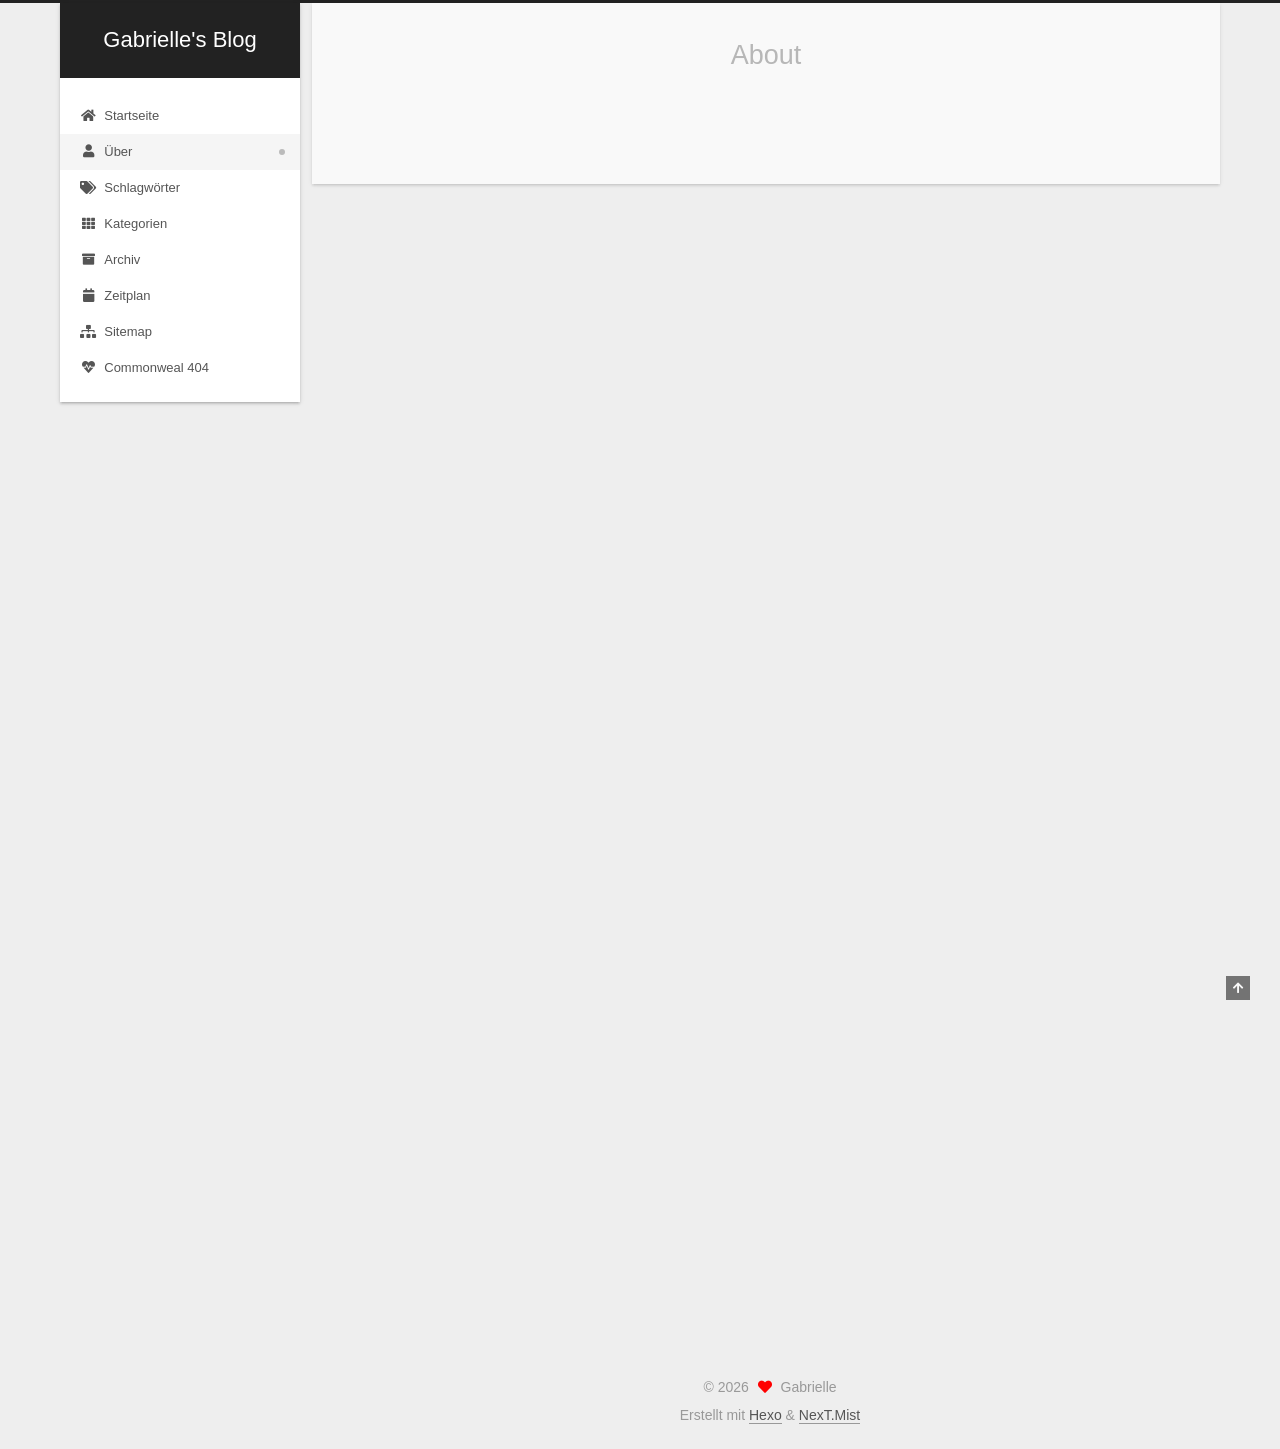
==== commit 0efa1360: "Site updated: 2026-04-01 19:20:03" ====
--- a/about/index.html
+++ b/about/index.html
@@ -86,7 +86,7 @@
     <header class="header" itemscope itemtype="http://schema.org/WPHeader">
       <div class="header-inner"><div class="site-brand-container">
   <div class="site-nav-toggle">
-    <div class="toggle" aria-label="Toggle navigation bar">
+    <div class="toggle" aria-label="Navigationsleiste an/ausschalten">
       <span class="toggle-line toggle-line-first"></span>
       <span class="toggle-line toggle-line-middle"></span>
       <span class="toggle-line toggle-line-last"></span>
@@ -115,32 +115,32 @@
   <ul id="menu" class="main-menu menu">
         <li class="menu-item menu-item-home">
 
-    <a href="/" rel="section"><i class="fa fa-home fa-fw"></i>Home</a>
+    <a href="/" rel="section"><i class="fa fa-home fa-fw"></i>Startseite</a>
 
   </li>
         <li class="menu-item menu-item-about">
 
-    <a href="/about/" rel="section"><i class="fa fa-user fa-fw"></i>About</a>
+    <a href="/about/" rel="section"><i class="fa fa-user fa-fw"></i>Über</a>
 
   </li>
         <li class="menu-item menu-item-tags">
 
-    <a href="/tags/" rel="section"><i class="fa fa-tags fa-fw"></i>Tags</a>
+    <a href="/tags/" rel="section"><i class="fa fa-tags fa-fw"></i>Schlagwörter</a>
 
   </li>
         <li class="menu-item menu-item-categories">
 
-    <a href="/categories/" rel="section"><i class="fa fa-th fa-fw"></i>Categories</a>
+    <a href="/categories/" rel="section"><i class="fa fa-th fa-fw"></i>Kategorien</a>
 
   </li>
         <li class="menu-item menu-item-archives">
 
-    <a href="/archives/" rel="section"><i class="fa fa-archive fa-fw"></i>Archives</a>
+    <a href="/archives/" rel="section"><i class="fa fa-archive fa-fw"></i>Archiv</a>
 
   </li>
         <li class="menu-item menu-item-schedule">
 
-    <a href="/schedule/" rel="section"><i class="fa fa-calendar fa-fw"></i>Schedule</a>
+    <a href="/schedule/" rel="section"><i class="fa fa-calendar fa-fw"></i>Zeitplan</a>
 
   </li>
         <li class="menu-item menu-item-sitemap">
@@ -251,10 +251,10 @@
 
       <ul class="sidebar-nav motion-element">
         <li class="sidebar-nav-toc">
-          Table of Contents
+          Inhaltsverzeichnis
         </li>
         <li class="sidebar-nav-overview">
-          Overview
+          Übersicht
         </li>
       </ul>
 
@@ -274,7 +274,7 @@
           <a href="/archives/">
         
           <span class="site-state-item-count">1</span>
-          <span class="site-state-item-name">posts</span>
+          <span class="site-state-item-name">Artikel</span>
         </a>
       </div>
   </nav>
@@ -315,7 +315,7 @@
   </span>
   <span class="author" itemprop="copyrightHolder">Gabrielle</span>
 </div>
-  <div class="powered-by">Powered by <a href="https://hexo.io/" class="theme-link" rel="noopener" target="_blank">Hexo</a> & <a href="https://mist.theme-next.org/" class="theme-link" rel="noopener" target="_blank">NexT.Mist</a>
+  <div class="powered-by">Erstellt mit  <a href="https://hexo.io/" class="theme-link" rel="noopener" target="_blank">Hexo</a> & <a href="https://mist.theme-next.org/" class="theme-link" rel="noopener" target="_blank">NexT.Mist</a>
   </div>
 
         
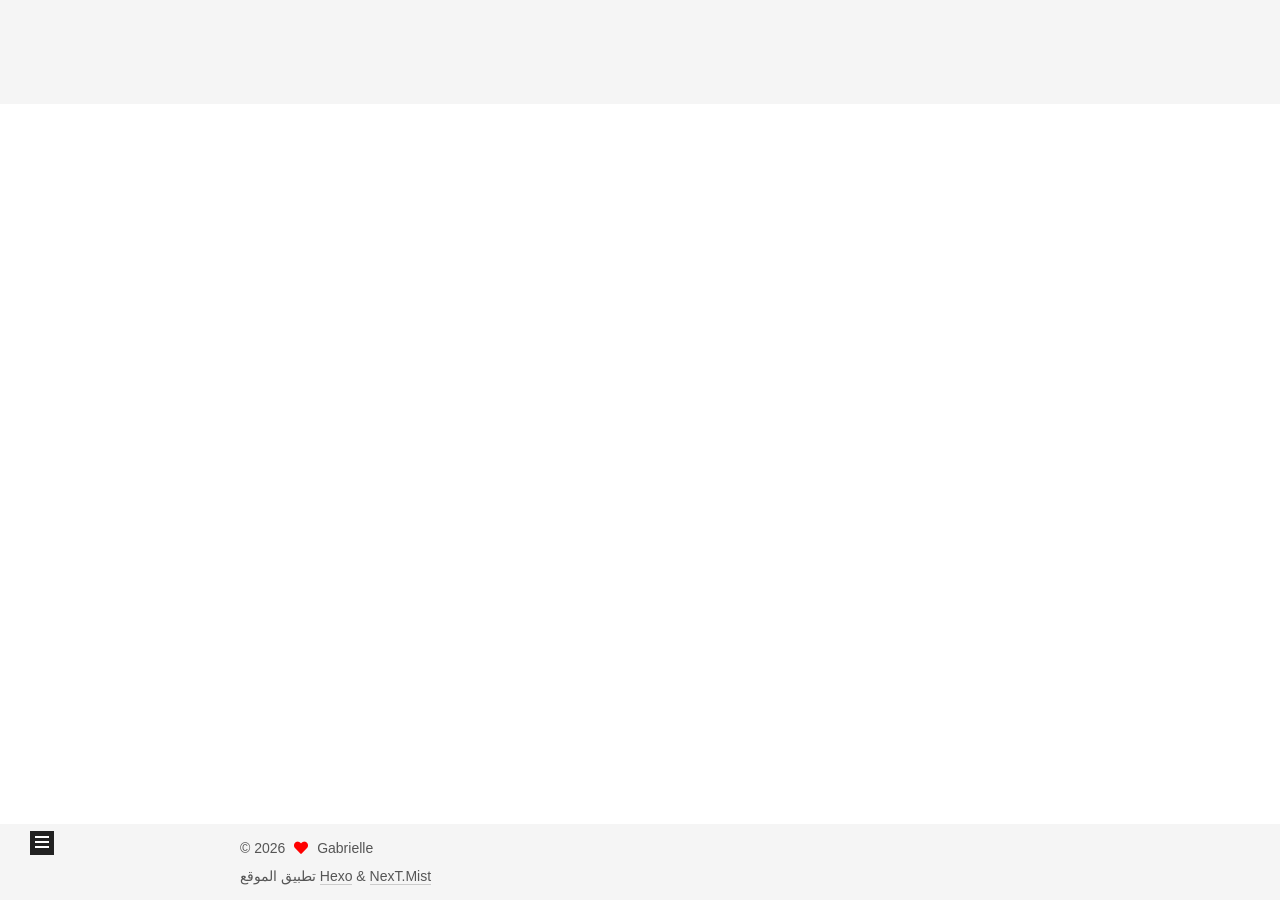
==== commit ae047d29: "Site updated: 2026-04-08 10:31:55" ====
--- a/about/index.html
+++ b/about/index.html
@@ -17,7 +17,7 @@
 
 <script id="hexo-configurations">
     var NexT = window.NexT || {};
-    var CONFIG = {"hostname":"example.com","root":"/","scheme":"Mist","version":"7.8.0","exturl":false,"sidebar":{"position":"left","display":"post","padding":18,"offset":12,"onmobile":false},"copycode":{"enable":false,"show_result":false,"style":null},"back2top":{"enable":true,"sidebar":false,"scrollpercent":false},"bookmark":{"enable":false,"color":"#222","save":"auto"},"fancybox":false,"mediumzoom":false,"lazyload":false,"pangu":false,"comments":{"style":"tabs","active":null,"storage":true,"lazyload":false,"nav":null},"algolia":{"hits":{"per_page":10},"labels":{"input_placeholder":"Search for Posts","hits_empty":"We didn't find any results for the search: ${query}","hits_stats":"${hits} results found in ${time} ms"}},"localsearch":{"enable":false,"trigger":"auto","top_n_per_article":1,"unescape":false,"preload":false},"motion":{"enable":true,"async":false,"transition":{"post_block":"fadeIn","post_header":"slideDownIn","post_body":"slideDownIn","coll_header":"slideLeftIn","sidebar":"slideUpIn"}}};
+    var CONFIG = {"hostname":"example.com","root":"/","scheme":"Mist","version":"7.8.0","exturl":false,"sidebar":{"position":"left","display":"post","padding":18,"offset":12,"onmobile":false},"back2top":{"enable":true,"sidebar":false,"scrollpercent":false},"bookmark":{"enable":false,"color":"#222","save":"auto"},"fancybox":false,"mediumzoom":false,"lazyload":false,"pangu":false,"comments":{"style":"tabs","active":null,"storage":true,"lazyload":false,"nav":null},"algolia":{"hits":{"per_page":10},"labels":{"input_placeholder":"Search for Posts","hits_empty":"We didn't find any results for the search: ${query}","hits_stats":"${hits} results found in ${time} ms"}},"localsearch":{"enable":false,"trigger":"auto","top_n_per_article":1,"unescape":false,"preload":false},"motion":{"enable":true,"async":false,"transition":{"post_block":"fadeIn","post_header":"slideDownIn","post_body":"slideDownIn","coll_header":"slideLeftIn","sidebar":"slideUpIn"}}};
   </script>
 
   <meta name="description" content="日月光华 旦复旦兮">
@@ -77,6 +77,7 @@
   </style>
 </noscript>
 
+<link rel="alternate" href="/atom.xml" title="Gabrielle's Blog" type="application/atom+xml">
 </head>
 
 <body itemscope itemtype="http://schema.org/WebPage">
@@ -86,7 +87,7 @@
     <header class="header" itemscope itemtype="http://schema.org/WPHeader">
       <div class="header-inner"><div class="site-brand-container">
   <div class="site-nav-toggle">
-    <div class="toggle" aria-label="Navigationsleiste an/ausschalten">
+    <div class="toggle" aria-label="تشغيل شريط التصفح">
       <span class="toggle-line toggle-line-first"></span>
       <span class="toggle-line toggle-line-middle"></span>
       <span class="toggle-line toggle-line-last"></span>
@@ -115,37 +116,37 @@
   <ul id="menu" class="main-menu menu">
         <li class="menu-item menu-item-home">
 
-    <a href="/" rel="section"><i class="fa fa-home fa-fw"></i>Startseite</a>
+    <a href="/" rel="section"><i class="fa fa-home fa-fw"></i>Home</a>
 
   </li>
         <li class="menu-item menu-item-about">
 
-    <a href="/about/" rel="section"><i class="fa fa-user fa-fw"></i>Über</a>
+    <a href="/about/" rel="section"><i class="fa fa-user fa-fw"></i>معلومات</a>
 
   </li>
         <li class="menu-item menu-item-tags">
 
-    <a href="/tags/" rel="section"><i class="fa fa-tags fa-fw"></i>Schlagwörter</a>
+    <a href="/tags/" rel="section"><i class="fa fa-tags fa-fw"></i>الوسوم</a>
 
   </li>
         <li class="menu-item menu-item-categories">
 
-    <a href="/categories/" rel="section"><i class="fa fa-th fa-fw"></i>Kategorien</a>
+    <a href="/categories/" rel="section"><i class="fa fa-th fa-fw"></i>التصنيفات</a>
 
   </li>
         <li class="menu-item menu-item-archives">
 
-    <a href="/archives/" rel="section"><i class="fa fa-archive fa-fw"></i>Archiv</a>
+    <a href="/archives/" rel="section"><i class="fa fa-archive fa-fw"></i>الأرشيفات</a>
 
   </li>
         <li class="menu-item menu-item-schedule">
 
-    <a href="/schedule/" rel="section"><i class="fa fa-calendar fa-fw"></i>Zeitplan</a>
+    <a href="/schedule/" rel="section"><i class="fa fa-calendar fa-fw"></i>التقويم</a>
 
   </li>
         <li class="menu-item menu-item-sitemap">
 
-    <a href="/sitemap.xml" rel="section"><i class="fa fa-sitemap fa-fw"></i>Sitemap</a>
+    <a href="/sitemap.xml" rel="section"><i class="fa fa-sitemap fa-fw"></i>خريطة الموقع</a>
 
   </li>
         <li class="menu-item menu-item-commonweal">
@@ -251,10 +252,10 @@
 
       <ul class="sidebar-nav motion-element">
         <li class="sidebar-nav-toc">
-          Inhaltsverzeichnis
+          المحتويات
         </li>
         <li class="sidebar-nav-overview">
-          Übersicht
+          عام
         </li>
       </ul>
 
@@ -274,7 +275,7 @@
           <a href="/archives/">
         
           <span class="site-state-item-count">1</span>
-          <span class="site-state-item-name">Artikel</span>
+          <span class="site-state-item-name">المقالات</span>
         </a>
       </div>
   </nav>
@@ -315,7 +316,7 @@
   </span>
   <span class="author" itemprop="copyrightHolder">Gabrielle</span>
 </div>
-  <div class="powered-by">Erstellt mit  <a href="https://hexo.io/" class="theme-link" rel="noopener" target="_blank">Hexo</a> & <a href="https://mist.theme-next.org/" class="theme-link" rel="noopener" target="_blank">NexT.Mist</a>
+  <div class="powered-by">تطبيق الموقع <a href="https://hexo.io/" class="theme-link" rel="noopener" target="_blank">Hexo</a> & <a href="https://mist.theme-next.org/" class="theme-link" rel="noopener" target="_blank">NexT.Mist</a>
   </div>
 
         
--- a/css/main.css
+++ b/css/main.css
@@ -1,22 +1,22 @@
 :root {
-  --body-bg-color: #eee;
-  --content-bg-color: #fff;
+  --body-bg-color: #fff;
+  --content-bg-color: #f5f5f5;
   --card-bg-color: #f5f5f5;
   --text-color: #555;
   --blockquote-color: #666;
   --link-color: #555;
   --link-hover-color: #222;
-  --brand-color: #fff;
-  --brand-hover-color: #fff;
+  --brand-color: #222;
+  --brand-hover-color: #222;
   --table-row-odd-bg-color: #f9f9f9;
   --table-row-hover-bg-color: #f5f5f5;
-  --menu-item-bg-color: #f5f5f5;
-  --btn-default-bg: #fff;
-  --btn-default-color: #555;
-  --btn-default-border-color: #555;
-  --btn-default-hover-bg: #222;
-  --btn-default-hover-color: #fff;
-  --btn-default-hover-border-color: #222;
+  --menu-item-bg-color: #ddd;
+  --btn-default-bg: transparent;
+  --btn-default-color: var(--link-color);
+  --btn-default-border-color: var(--link-color);
+  --btn-default-hover-bg: transparent;
+  --btn-default-hover-color: var(--link-hover-color);
+  --btn-default-hover-border-color: var(--link-hover-color);
 }
 html {
   line-height: 1.15; /* 1 */
@@ -221,7 +221,7 @@
 }
 a,
 span.exturl {
-  border-bottom: 1px solid #999;
+  border-bottom: 1px solid #ccc;
   color: var(--link-color);
   outline: 0;
   text-decoration: none;
@@ -314,7 +314,7 @@
 .btn {
   background: var(--btn-default-bg);
   border: 2px solid var(--btn-default-border-color);
-  border-radius: 2px;
+  border-radius: 0;
   color: var(--btn-default-color);
   display: inline-block;
   font-size: 0.875em;
@@ -469,10 +469,10 @@
   text-shadow: none;
 }
 pre .deletion {
-  background: #fdd;
+  background: #800000;
 }
 pre .addition {
-  background: #dfd;
+  background: #008000;
 }
 pre .meta {
   color: #eab700;
@@ -921,16 +921,16 @@
 }
 .main-inner {
   margin: 0 auto;
-  width: calc(100% - 20px);
+  width: 700px;
 }
 @media (min-width: 1200px) {
   .main-inner {
-    width: 1160px;
+    width: 800px;
   }
 }
 @media (min-width: 1600px) {
   .main-inner {
-    width: 73%;
+    width: 900px;
   }
 }
 @media (max-width: 767px) {
@@ -943,16 +943,16 @@
 }
 .header-inner {
   margin: 0 auto;
-  width: calc(100% - 20px);
+  width: 700px;
 }
 @media (min-width: 1200px) {
   .header-inner {
-    width: 1160px;
+    width: 800px;
   }
 }
 @media (min-width: 1600px) {
   .header-inner {
-    width: 73%;
+    width: 900px;
   }
 }
 .site-brand-container {
@@ -966,7 +966,7 @@
 }
 .site-meta {
   flex-grow: 1;
-  text-align: center;
+  text-align: left;
 }
 @media (max-width: 767px) {
   .site-meta {
@@ -991,7 +991,7 @@
   margin: 0;
 }
 .site-subtitle {
-  color: #ddd;
+  color: #999;
   font-size: 0.8125em;
   margin: 10px 0;
 }
@@ -1136,22 +1136,22 @@
   display: inline-block;
 }
 .site-author-image {
-  border: 1px solid #eee;
+  border: 2px solid #333;
   display: block;
   margin: 0 auto;
-  max-width: 120px;
+  max-width: 96px;
   padding: 2px;
 }
 .site-author-name {
-  color: var(--text-color);
-  font-weight: 600;
-  margin: 0;
+  color: #f5f5f5;
+  font-weight: normal;
+  margin: 5px 0 0;
   text-align: center;
 }
 .site-description {
   color: #999;
-  font-size: 0.8125em;
-  margin-top: 0;
+  font-size: 1em;
+  margin-top: 5px;
   text-align: center;
 }
 .links-of-author {
@@ -1168,7 +1168,7 @@
 }
 .links-of-author a::before,
 .links-of-author span.exturl::before {
-  background: #6c98e0;
+  background: #fe1b0a;
   border-radius: 50%;
   content: ' ';
   display: inline-block;
@@ -1246,7 +1246,7 @@
 }
 .sidebar-nav li {
   border-bottom: 1px solid transparent;
-  color: var(--text-color);
+  color: #666;
   cursor: pointer;
   display: inline-block;
   font-size: 0.875em;
@@ -1255,14 +1255,14 @@
   margin-left: 10px;
 }
 .sidebar-nav li:hover {
-  color: #fc6423;
+  color: #f5f5f5;
 }
 .sidebar-nav .sidebar-nav-active {
-  border-bottom-color: #fc6423;
-  color: #fc6423;
+  border-bottom-color: #87daff;
+  color: #87daff;
 }
 .sidebar-nav .sidebar-nav-active:hover {
-  color: #fc6423;
+  color: #87daff;
 }
 .sidebar-panel {
   display: none;
@@ -1291,7 +1291,7 @@
   }
 }
 .sidebar-toggle:hover .toggle-line {
-  background: #fc6423;
+  background: #87daff;
 }
 .post-toc {
   font-size: 0.875em;
@@ -1330,14 +1330,14 @@
   display: block;
 }
 .post-toc .nav .active > a {
-  border-bottom-color: #fc6423;
-  color: #fc6423;
+  border-bottom-color: #87daff;
+  color: #87daff;
 }
 .post-toc .nav .active-current > a {
-  color: #fc6423;
+  color: #87daff;
 }
 .post-toc .nav .active-current > a:hover {
-  color: #fc6423;
+  color: #87daff;
 }
 .site-state {
   display: flex;
@@ -1352,20 +1352,20 @@
   padding: 0 15px;
 }
 .site-state-item:not(:first-child) {
-  border-left: 1px solid #eee;
+  border-left: 1px solid #333;
 }
 .site-state-item a {
   border-bottom: none;
 }
 .site-state-item-count {
   display: block;
-  font-size: 1em;
+  font-size: 1.25em;
   font-weight: 600;
   text-align: center;
 }
 .site-state-item-name {
-  color: #999;
-  font-size: 0.8125em;
+  color: inherit;
+  font-size: 0.875em;
 }
 .footer {
   color: #999;
@@ -1382,16 +1382,16 @@
   box-sizing: border-box;
   margin: 0 auto;
   text-align: center;
-  width: calc(100% - 20px);
+  width: 700px;
 }
 @media (min-width: 1200px) {
   .footer-inner {
-    width: 1160px;
+    width: 800px;
   }
 }
 @media (min-width: 1600px) {
   .footer-inner {
-    width: 73%;
+    width: 900px;
   }
 }
 .languages {
@@ -1489,7 +1489,7 @@
   color: #fff;
   cursor: pointer;
   left: 30px;
-  opacity: 0.6;
+  opacity: 1;
   padding: 0 6px;
   position: fixed;
   transition-property: bottom;
@@ -1500,10 +1500,10 @@
   display: none;
 }
 .back-to-top:hover {
-  color: #fc6423;
+  color: #87daff;
 }
 .back-to-top.back-to-top-on {
-  bottom: 30px;
+  bottom: 19px;
 }
 @media (max-width: 991px) {
   .back-to-top {
@@ -1962,6 +1962,44 @@
 #qr p {
   text-align: center;
 }
+.followme {
+  align-items: center;
+  background: var(--card-bg-color);
+  border-left: 3px solid #ff2a2a;
+  color: #bbb;
+  margin: 2em 0 1em 0;
+  padding: 1em 1.5em;
+  display: flex;
+  flex-direction: column;
+  justify-content: center;
+}
+.followme .social-list {
+  align-items: center;
+  display: flex;
+  flex-wrap: wrap;
+}
+.followme .social-list .social-item {
+  margin: 0.5em 2em;
+}
+@media (max-width: 991px) {
+  .followme .social-list .social-item {
+    margin: 0.5em 0.75em;
+  }
+}
+.followme .social-list .social-link {
+  border: 0;
+  display: inline-block;
+  text-align: center;
+}
+.followme .social-list .social-link .icon {
+  font-size: 1.75em;
+  height: 1.75em;
+  width: 1.75em;
+}
+.followme .social-list .social-link .label {
+  display: block;
+  font-size: 14px;
+}
 .category-all-page .category-all-title {
   text-align: center;
 }
@@ -2141,425 +2179,244 @@
 .tag-cloud a:hover {
   color: var(--link-hover-color) !important;
 }
-.header {
-  margin: 0 auto;
-  position: relative;
-  width: calc(100% - 20px);
-}
-@media (min-width: 1200px) {
-  .header {
-    width: 1160px;
-  }
-}
-@media (min-width: 1600px) {
-  .header {
-    width: 73%;
-  }
-}
-@media (max-width: 991px) {
-  .header {
-    width: auto;
-  }
-}
-.header-inner {
-  background: var(--content-bg-color);
-  border-radius: initial;
-  box-shadow: 0 2px 2px 0 rgba(0,0,0,0.12), 0 3px 1px -2px rgba(0,0,0,0.06), 0 1px 5px 0 rgba(0,0,0,0.12);
-  overflow: hidden;
-  padding: 0;
-  position: absolute;
-  top: 0;
-  width: 240px;
-}
-@media (min-width: 1200px) {
-  .header-inner {
-    width: 240px;
-  }
-}
-@media (max-width: 991px) {
-  .header-inner {
-    border-radius: initial;
-    position: relative;
-    width: auto;
-  }
+hr {
+  height: 2px;
+  margin: 20px 0;
+}
+.btn {
+  padding: 0 10px;
+}
+.headband {
+  display: none;
 }
 .main-inner {
-  align-items: flex-start;
-  display: flex;
-  justify-content: space-between;
-  flex-direction: row-reverse;
-}
-@media (max-width: 991px) {
+  padding-bottom: 80px;
+}
+@media (max-width: 767px) {
   .main-inner {
     width: auto;
   }
 }
-.content-wrap {
+.content {
+  padding-top: 80px;
+}
+@media (max-width: 767px) {
+  .content {
+    padding-top: 60px;
+  }
+}
+.pagination {
+  margin: 120px 0 0;
+  text-align: left;
+}
+@media (max-width: 767px) {
+  .pagination {
+    margin: 80px 10px 0;
+    text-align: center;
+  }
+}
+.footer {
   background: var(--content-bg-color);
-  border-radius: initial;
-  box-shadow: 0 2px 2px 0 rgba(0,0,0,0.12), 0 3px 1px -2px rgba(0,0,0,0.06), 0 1px 5px 0 rgba(0,0,0,0.12);
-  box-sizing: border-box;
-  padding: 40px;
-  width: calc(100% - 252px);
-}
-@media (max-width: 991px) {
-  .content-wrap {
-    border-radius: initial;
-    padding: 20px;
-    width: 100%;
-  }
+  color: var(--text-color);
+  padding: 10px 0;
 }
 .footer-inner {
-  padding-left: 260px;
-}
-.back-to-top {
-  left: auto;
-  right: 30px;
-}
-@media (max-width: 991px) {
-  .back-to-top {
-    right: 20px;
-  }
-}
-@media (max-width: 991px) {
+  text-align: left;
+}
+@media (max-width: 767px) {
   .footer-inner {
-    padding-left: 0;
-    padding-right: 0;
+    text-align: center;
     width: auto;
   }
 }
-.site-brand-container {
-  background: #222;
-}
-@media (max-width: 991px) {
-  .site-brand-container {
-    box-shadow: 0 0 16px rgba(0,0,0,0.5);
+.header {
+  background: var(--content-bg-color);
+}
+.header-inner {
+  align-items: center;
+  display: flex;
+  padding: 20px 0;
+}
+@media (max-width: 767px) {
+  .header-inner {
+    display: block;
+    padding: 10px 0;
+    width: auto;
   }
 }
 .site-meta {
-  padding: 20px 0;
-}
-.brand {
-  padding: 0;
+  line-height: normal;
+}
+.site-meta .brand {
+  padding: 2px 1px;
+}
+@media (max-width: 767px) {
+  .site-meta .brand {
+    display: block;
+  }
+}
+.site-meta .site-title {
+  font-weight: bolder;
+}
+.logo-line-before,
+.logo-line-after {
+  display: block;
+  margin: 0 auto;
+  overflow: hidden;
+  width: 75%;
+}
+@media (max-width: 767px) {
+  .logo-line-before,
+  .logo-line-after {
+    display: none;
+  }
+}
+.logo-line-before i,
+.logo-line-after i {
+  background: var(--brand-color);
+  display: block;
+  height: 2px;
+  position: relative;
+}
+.use-motion .logo-line-before i {
+  left: -100%;
+}
+.use-motion .logo-line-after i {
+  right: -100%;
 }
 .site-subtitle {
-  margin: 10px 10px 0;
-}
-.custom-logo-image {
-  margin-top: 20px;
-}
-@media (max-width: 991px) {
-  .custom-logo-image {
-    display: none;
-  }
-}
-@media (min-width: 768px) and (max-width: 991px) {
-  .site-nav-toggle,
-  .site-nav-right {
-    display: flex;
-    flex-direction: column;
-    justify-content: center;
-  }
-}
-.site-nav-toggle .toggle,
-.site-nav-right .toggle {
-  color: #fff;
-}
-.site-nav-toggle .toggle .toggle-line,
-.site-nav-right .toggle .toggle-line {
-  background: #fff;
-}
-@media (min-width: 768px) and (max-width: 991px) {
+  display: none;
+}
+.site-nav {
+  flex-grow: 1;
+}
+@media (max-width: 767px) {
   .site-nav {
-    display: none;
-  }
+    padding: 10px 10px 0;
+  }
+}
+.menu {
+  margin: 0;
 }
 .menu .menu-item {
-  display: block;
   margin: 0;
+}
+@media (max-width: 767px) {
+  .menu .menu-item {
+    margin-top: 5px;
+  }
 }
 .menu .menu-item a,
 .menu .menu-item span.exturl {
-  padding: 5px 20px;
-  position: relative;
+  border-radius: 2px;
+  padding: 0 10px;
+  transition-property: background;
+}
+@media (max-width: 767px) {
+  .menu .menu-item a,
+  .menu .menu-item span.exturl {
+    text-align: left;
+  }
+}
+.menu .menu-item .badge {
+  background: #fff;
+  border-radius: 10px;
+  color: #555;
+  padding: 1px 4px;
+  text-shadow: 1px 1px 0 rgba(0,0,0,0.1);
+}
+.posts-expand.index .post-title,
+.posts-expand.index .post-meta {
   text-align: left;
-  transition-property: background-color;
-}
-@media (max-width: 991px) {
-  .menu .menu-item.menu-item-search {
-    display: none;
-  }
-}
-.menu .menu-item .badge {
+}
+@media (max-width: 767px) {
+  .posts-expand.index .post-title,
+  .posts-expand.index .post-meta {
+    text-align: center;
+  }
+}
+.posts-expand.index .post-meta {
+  margin: 5px 0 20px 0;
+}
+.posts-expand .post-eof {
+  display: none;
+}
+.posts-expand .post-block:not(:first-child) {
+  margin-top: 120px;
+}
+.posts-expand .post-title,
+.posts-expand .post-meta {
+  text-align: center;
+}
+.posts-expand .post-body img {
+  margin-left: 0;
+}
+.posts-expand .post-tags {
+  text-align: left;
+}
+.posts-expand .post-tags a {
+  background: #f5f5f5;
+  border-bottom: none;
+  padding: 1px 5px;
+}
+.posts-expand .post-tags a:hover {
   background: #ccc;
-  border-radius: 10px;
-  color: #fff;
-  float: right;
-  padding: 2px 5px;
-  text-shadow: 1px 1px 0 rgba(0,0,0,0.1);
-  vertical-align: middle;
-}
-.main-menu .menu-item-active a::after {
-  background: #bbb;
-  border-radius: 50%;
-  content: ' ';
-  height: 6px;
-  margin-top: -3px;
-  position: absolute;
-  right: 15px;
-  top: 50%;
-  width: 6px;
-}
-.sub-menu {
-  background: var(--content-bg-color);
-  border-bottom: 1px solid #ddd;
-  margin: 0;
-  padding: 6px 0;
-}
-.sub-menu .menu-item {
-  display: inline-block;
-}
-.sub-menu .menu-item a,
-.sub-menu .menu-item span.exturl {
-  background: transparent;
-  margin: 5px 10px;
-  padding: initial;
-}
-.sub-menu .menu-item a:hover,
-.sub-menu .menu-item span.exturl:hover {
-  background: transparent;
-  color: #fc6423;
-}
-.sub-menu .menu-item-active a {
-  border-bottom-color: #fc6423;
-  color: #fc6423;
-}
-.sub-menu .menu-item-active a:hover {
-  border-bottom-color: #fc6423;
-}
-.sidebar {
-  background: var(--body-bg-color);
-  box-shadow: none;
-  margin-top: 100%;
-  position: static;
-  width: 240px;
-}
-@media (max-width: 991px) {
-  .sidebar {
-    display: none;
-  }
-}
-.sidebar-toggle {
-  display: none;
-}
-.sidebar-inner {
-  background: var(--content-bg-color);
-  border-radius: initial;
-  box-shadow: 0 2px 2px 0 rgba(0,0,0,0.12), 0 3px 1px -2px rgba(0,0,0,0.06), 0 1px 5px 0 rgba(0,0,0,0.12), 0 -1px 0.5px 0 rgba(0,0,0,0.09);
-  box-sizing: border-box;
-  color: var(--text-color);
-  width: 240px;
-  opacity: 0;
-}
-.sidebar-inner.affix {
-  position: fixed;
-  top: 12px;
-}
-.sidebar-inner.affix-bottom {
-  position: absolute;
-}
-.site-state-item {
-  padding: 0 10px;
-}
-.sidebar-button {
-  border-bottom: 1px dotted #ccc;
-  border-top: 1px dotted #ccc;
-  margin-top: 10px;
-  text-align: center;
-}
-.sidebar-button a {
-  border: 0;
-  color: #fc6423;
-  display: block;
-}
-.sidebar-button a:hover {
+}
+.posts-expand .post-nav {
+  margin-top: 40px;
+}
+.post-button {
+  margin-top: 20px;
+  text-align: left;
+}
+.post-button .btn {
   background: none;
   border: 0;
-  color: #e34603;
-}
-.sidebar-button a:hover .fa,
-.sidebar-button a:hover .fab,
-.sidebar-button a:hover .far,
-.sidebar-button a:hover .fas {
-  color: #e34603;
-}
-.links-of-author {
-  display: flex;
-  flex-wrap: wrap;
-  margin-top: 10px;
-  justify-content: center;
-}
-.links-of-author-item {
-  margin: 5px 0 0;
-  width: 50%;
-}
-.links-of-author-item a,
-.links-of-author-item span.exturl {
+  border-bottom: 2px solid var(--btn-default-border-color);
+  padding: 0;
+  transition-property: border;
+}
+.post-button .btn:hover {
+  border-bottom-color: var(--btn-default-hover-border-color);
+}
+.sidebar {
+  left: -320px;
+}
+.sidebar.sidebar-active {
+  left: 0;
+}
+.sidebar {
+  width: 320px;
+  z-index: 1200;
+  transition-delay: 0s;
+  transition-duration: 0.2s;
+  transition-timing-function: ease-out;
+}
+.sidebar a,
+.sidebar span.exturl {
+  border-bottom-color: #555;
+  color: #999;
+}
+.sidebar a:hover,
+.sidebar span.exturl:hover {
+  border-bottom-color: #eee;
+  color: #eee;
+}
+.links-of-blogroll-item {
+  padding: 2px 10px;
+}
+.links-of-blogroll-item a,
+.links-of-blogroll-item span.exturl {
   box-sizing: border-box;
   display: inline-block;
-  margin-bottom: 0;
-  margin-right: 0;
-  max-width: 216px;
+  max-width: 280px;
   overflow: hidden;
-  padding: 0 5px;
   text-overflow: ellipsis;
   white-space: nowrap;
 }
-.links-of-author-item a,
-.links-of-author-item span.exturl {
-  border-bottom: none;
-  display: block;
-  text-decoration: none;
-}
-.links-of-author-item a::before,
-.links-of-author-item span.exturl::before {
-  display: none;
-}
-.links-of-author-item a:hover,
-.links-of-author-item span.exturl:hover {
-  background: var(--body-bg-color);
-  border-radius: 4px;
-}
-.links-of-author-item .fa,
-.links-of-author-item .fab,
-.links-of-author-item .far,
-.links-of-author-item .fas {
-  margin-right: 2px;
-}
-.links-of-blogroll-item {
-  padding: 0;
-}
-.content-wrap {
-  background: initial;
-  box-shadow: initial;
-  padding: initial;
-}
-.post-block {
-  background: var(--content-bg-color);
-  border-radius: initial;
-  box-shadow: 0 2px 2px 0 rgba(0,0,0,0.12), 0 3px 1px -2px rgba(0,0,0,0.06), 0 1px 5px 0 rgba(0,0,0,0.12);
-  padding: 40px;
-}
-.post-block + .post-block {
-  border-radius: initial;
-  box-shadow: 0 2px 2px 0 rgba(0,0,0,0.12), 0 3px 1px -2px rgba(0,0,0,0.06), 0 1px 5px 0 rgba(0,0,0,0.12), 0 -1px 0.5px 0 rgba(0,0,0,0.09);
-  margin-top: 12px;
-}
-.comments {
-  background: var(--content-bg-color);
-  border-radius: initial;
-  box-shadow: 0 2px 2px 0 rgba(0,0,0,0.12), 0 3px 1px -2px rgba(0,0,0,0.06), 0 1px 5px 0 rgba(0,0,0,0.12), 0 -1px 0.5px 0 rgba(0,0,0,0.09);
-  margin-top: 12px;
-  padding: 40px;
-}
-.tabs-comment {
-  margin-top: 1em;
-}
-.content {
-  padding-top: initial;
-}
-.post-eof {
-  display: none;
-}
-.pagination {
-  background: var(--content-bg-color);
-  border-radius: initial;
-  border-top: initial;
-  box-shadow: 0 2px 2px 0 rgba(0,0,0,0.12), 0 3px 1px -2px rgba(0,0,0,0.06), 0 1px 5px 0 rgba(0,0,0,0.12), 0 -1px 0.5px 0 rgba(0,0,0,0.09);
-  margin: 12px 0 0;
-  padding: 10px 0 10px;
-}
-.pagination .prev,
-.pagination .next,
-.pagination .page-number {
-  margin-bottom: initial;
-  top: initial;
-}
-.main {
-  padding-bottom: initial;
-}
-.footer {
-  bottom: auto;
-}
 .sub-menu {
-  border-bottom: initial;
-  box-shadow: 0 2px 2px 0 rgba(0,0,0,0.12), 0 3px 1px -2px rgba(0,0,0,0.06), 0 1px 5px 0 rgba(0,0,0,0.12);
-}
-.sub-menu + .content .post-block {
-  box-shadow: 0 2px 2px 0 rgba(0,0,0,0.12), 0 3px 1px -2px rgba(0,0,0,0.06), 0 1px 5px 0 rgba(0,0,0,0.12), 0 -1px 0.5px 0 rgba(0,0,0,0.09);
-  margin-top: 12px;
-}
-@media (min-width: 768px) and (max-width: 991px) {
-  .sub-menu + .content .post-block {
-    margin-top: 10px;
-  }
-}
-@media (max-width: 767px) {
-  .sub-menu + .content .post-block {
-    margin-top: 8px;
-  }
-}
-.post-body h1,
-.post-body h2 {
-  border-bottom: 1px solid #eee;
-}
-.post-body h3 {
-  border-bottom: 1px dotted #eee;
-}
-@media (min-width: 768px) and (max-width: 991px) {
-  .content-wrap {
-    padding: 10px;
-  }
-  .posts-expand .post-button {
-    margin-top: 20px;
-  }
-  .post-block {
-    border-radius: initial;
-    box-shadow: 0 2px 2px 0 rgba(0,0,0,0.12), 0 3px 1px -2px rgba(0,0,0,0.06), 0 1px 5px 0 rgba(0,0,0,0.12), 0 -1px 0.5px 0 rgba(0,0,0,0.09);
-    padding: 20px;
-  }
-  .post-block + .post-block {
-    margin-top: 10px;
-  }
-  .comments {
-    margin-top: 10px;
-    padding: 10px 20px;
-  }
-  .pagination {
-    margin: 10px 0 0;
-  }
-}
-@media (max-width: 767px) {
-  .content-wrap {
-    padding: 8px;
-  }
-  .posts-expand .post-button {
-    margin: 12px 0;
-  }
-  .post-block {
-    border-radius: initial;
-    box-shadow: 0 2px 2px 0 rgba(0,0,0,0.12), 0 3px 1px -2px rgba(0,0,0,0.06), 0 1px 5px 0 rgba(0,0,0,0.12), 0 -1px 0.5px 0 rgba(0,0,0,0.09);
-    min-height: auto;
-    padding: 12px;
-  }
-  .post-block + .post-block {
-    margin-top: 8px;
-  }
-  .comments {
-    margin-top: 8px;
-    padding: 10px 12px;
-  }
-  .pagination {
-    margin: 8px 0 0;
-  }
-}
+  margin: 10px 0;
+}
+.sub-menu .menu-item {
+  display: inline-block;
+}
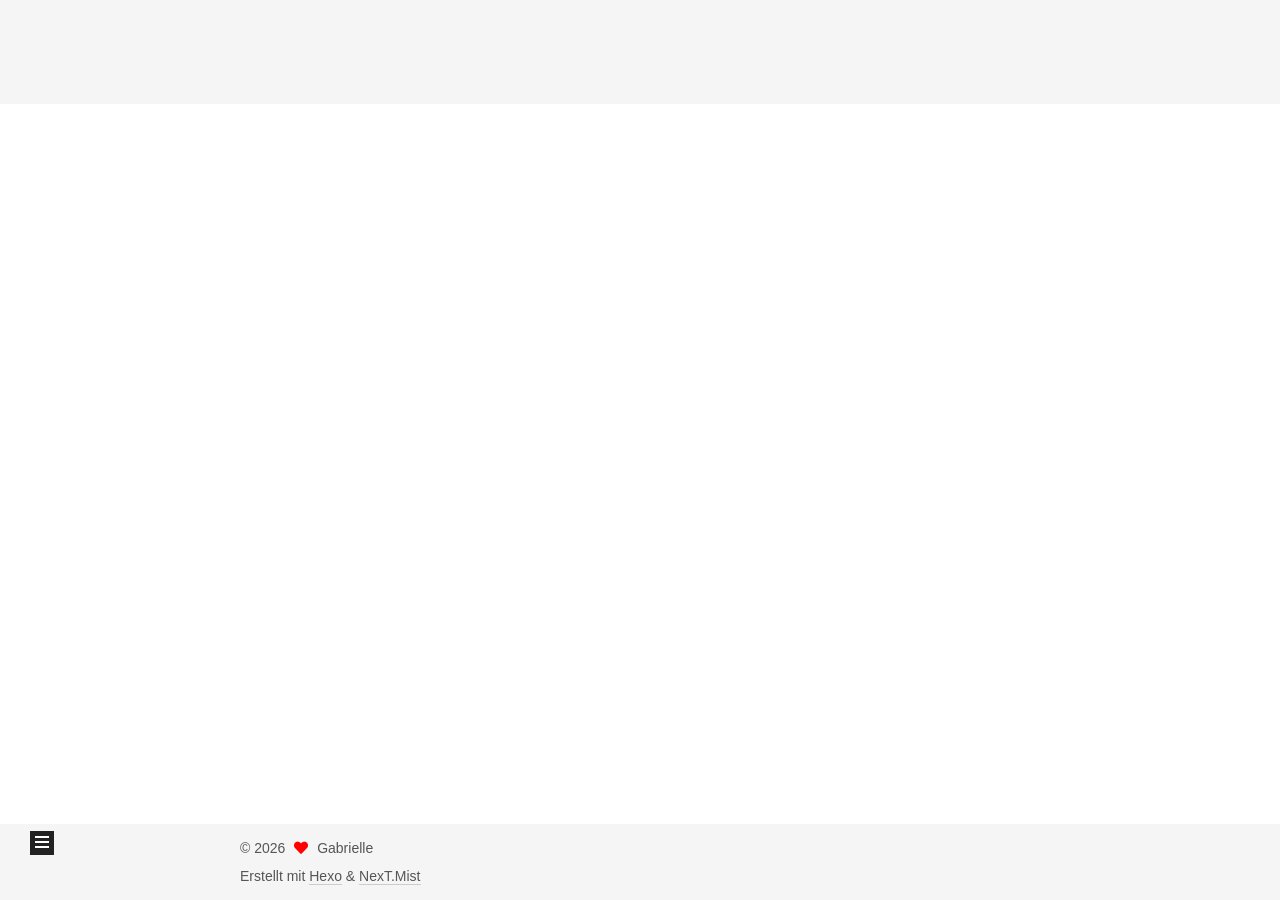
==== commit 2d17a7c9: "Site updated: 2026-04-08 11:28:31" ====
--- a/about/index.html
+++ b/about/index.html
@@ -87,7 +87,7 @@
     <header class="header" itemscope itemtype="http://schema.org/WPHeader">
       <div class="header-inner"><div class="site-brand-container">
   <div class="site-nav-toggle">
-    <div class="toggle" aria-label="تشغيل شريط التصفح">
+    <div class="toggle" aria-label="Navigationsleiste an/ausschalten">
       <span class="toggle-line toggle-line-first"></span>
       <span class="toggle-line toggle-line-middle"></span>
       <span class="toggle-line toggle-line-last"></span>
@@ -116,37 +116,37 @@
   <ul id="menu" class="main-menu menu">
         <li class="menu-item menu-item-home">
 
-    <a href="/" rel="section"><i class="fa fa-home fa-fw"></i>Home</a>
+    <a href="/" rel="section"><i class="fa fa-home fa-fw"></i>Startseite</a>
 
   </li>
         <li class="menu-item menu-item-about">
 
-    <a href="/about/" rel="section"><i class="fa fa-user fa-fw"></i>معلومات</a>
+    <a href="/about/" rel="section"><i class="fa fa-user fa-fw"></i>Über</a>
 
   </li>
         <li class="menu-item menu-item-tags">
 
-    <a href="/tags/" rel="section"><i class="fa fa-tags fa-fw"></i>الوسوم</a>
+    <a href="/tags/" rel="section"><i class="fa fa-tags fa-fw"></i>Schlagwörter</a>
 
   </li>
         <li class="menu-item menu-item-categories">
 
-    <a href="/categories/" rel="section"><i class="fa fa-th fa-fw"></i>التصنيفات</a>
+    <a href="/categories/" rel="section"><i class="fa fa-th fa-fw"></i>Kategorien</a>
 
   </li>
         <li class="menu-item menu-item-archives">
 
-    <a href="/archives/" rel="section"><i class="fa fa-archive fa-fw"></i>الأرشيفات</a>
+    <a href="/archives/" rel="section"><i class="fa fa-archive fa-fw"></i>Archiv</a>
 
   </li>
         <li class="menu-item menu-item-schedule">
 
-    <a href="/schedule/" rel="section"><i class="fa fa-calendar fa-fw"></i>التقويم</a>
+    <a href="/schedule/" rel="section"><i class="fa fa-calendar fa-fw"></i>Zeitplan</a>
 
   </li>
         <li class="menu-item menu-item-sitemap">
 
-    <a href="/sitemap.xml" rel="section"><i class="fa fa-sitemap fa-fw"></i>خريطة الموقع</a>
+    <a href="/sitemap.xml" rel="section"><i class="fa fa-sitemap fa-fw"></i>Sitemap</a>
 
   </li>
         <li class="menu-item menu-item-commonweal">
@@ -252,10 +252,10 @@
 
       <ul class="sidebar-nav motion-element">
         <li class="sidebar-nav-toc">
-          المحتويات
+          Inhaltsverzeichnis
         </li>
         <li class="sidebar-nav-overview">
-          عام
+          Übersicht
         </li>
       </ul>
 
@@ -275,7 +275,7 @@
           <a href="/archives/">
         
           <span class="site-state-item-count">1</span>
-          <span class="site-state-item-name">المقالات</span>
+          <span class="site-state-item-name">Artikel</span>
         </a>
       </div>
   </nav>
@@ -316,7 +316,7 @@
   </span>
   <span class="author" itemprop="copyrightHolder">Gabrielle</span>
 </div>
-  <div class="powered-by">تطبيق الموقع <a href="https://hexo.io/" class="theme-link" rel="noopener" target="_blank">Hexo</a> & <a href="https://mist.theme-next.org/" class="theme-link" rel="noopener" target="_blank">NexT.Mist</a>
+  <div class="powered-by">Erstellt mit  <a href="https://hexo.io/" class="theme-link" rel="noopener" target="_blank">Hexo</a> & <a href="https://mist.theme-next.org/" class="theme-link" rel="noopener" target="_blank">NexT.Mist</a>
   </div>
 
         
